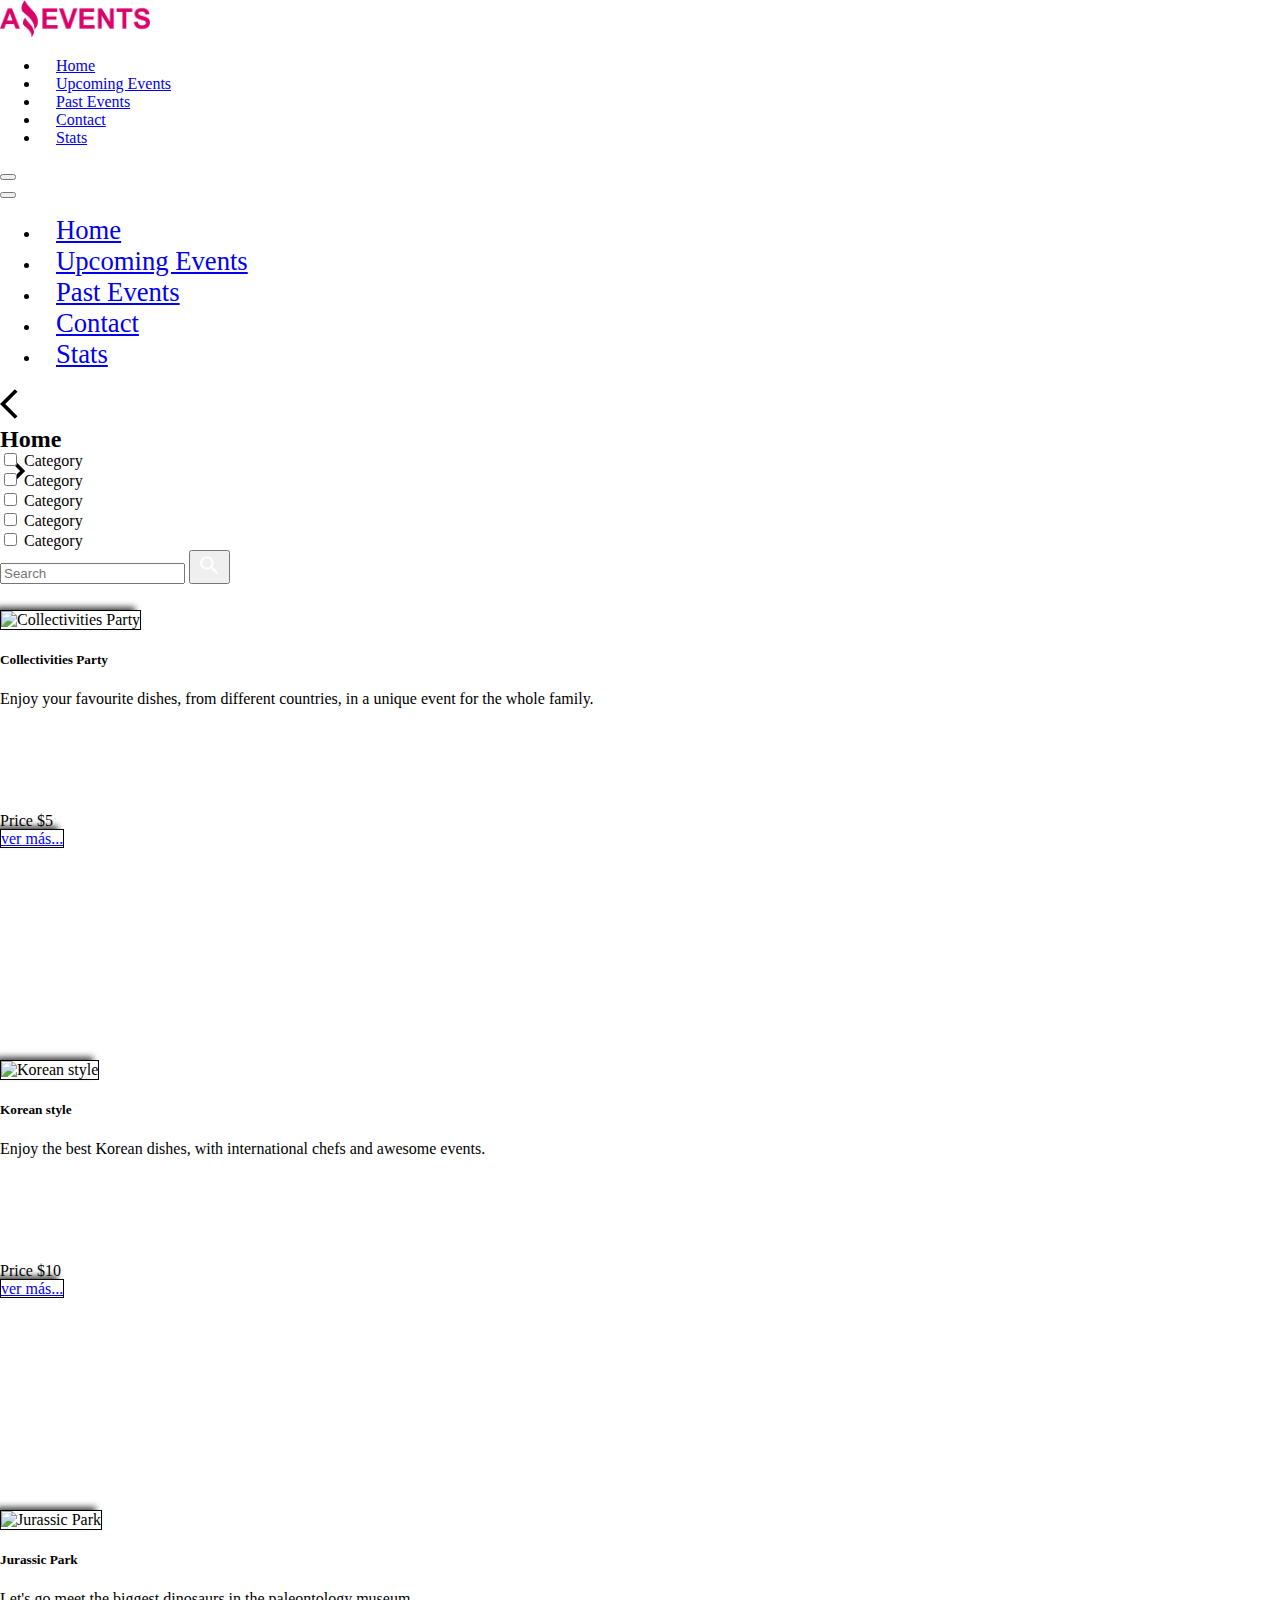
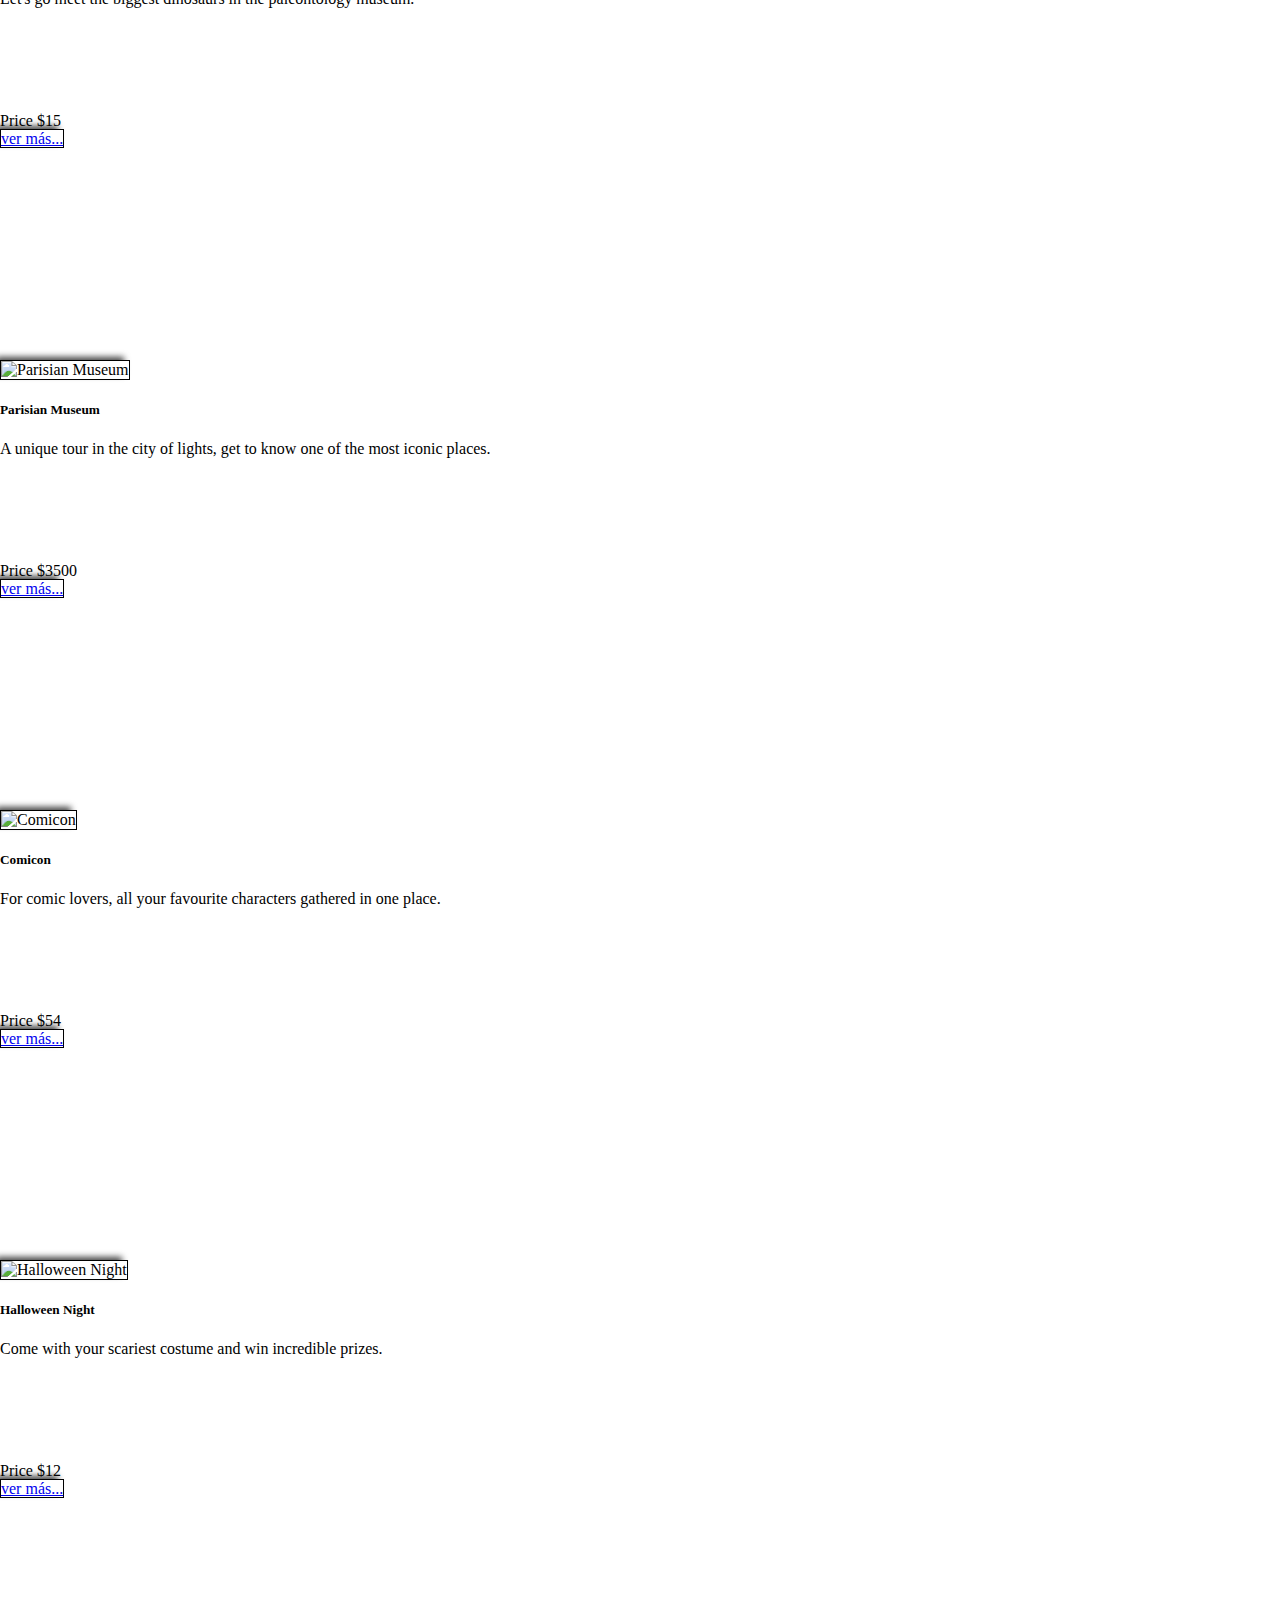
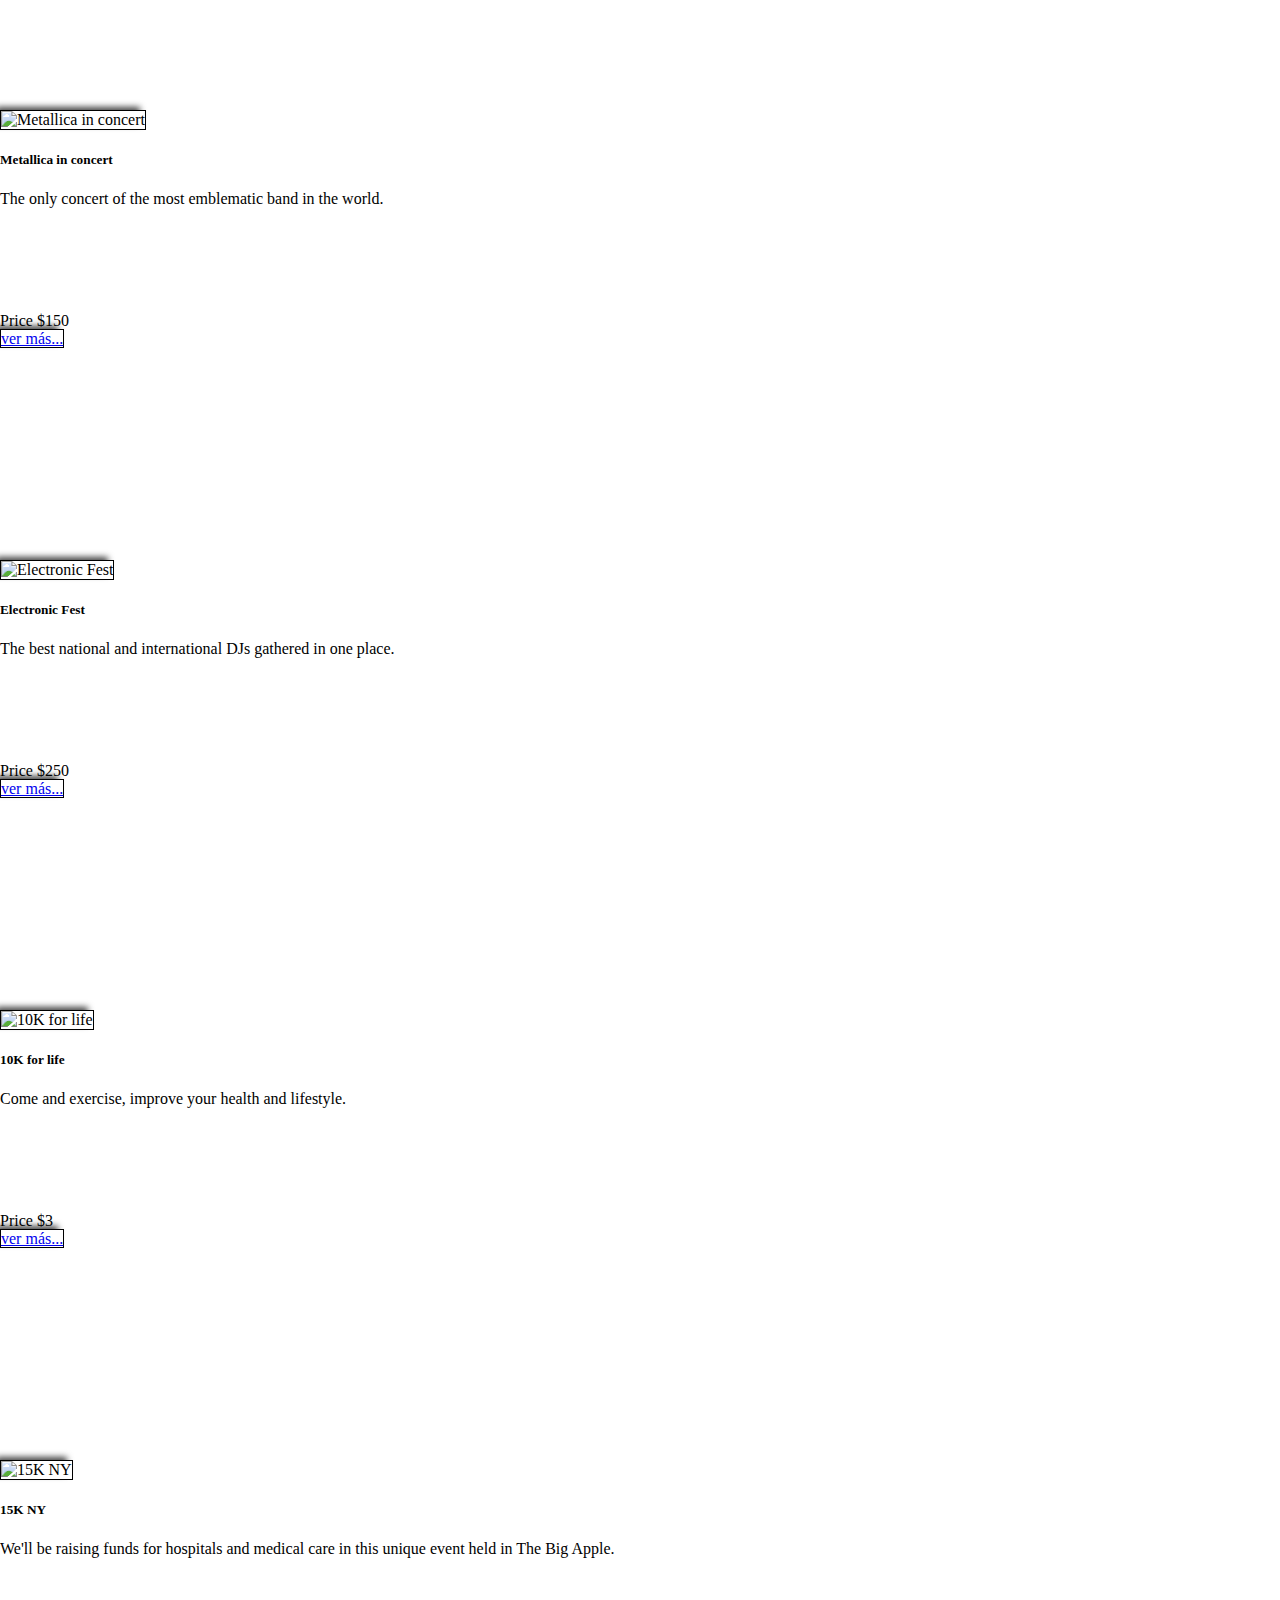
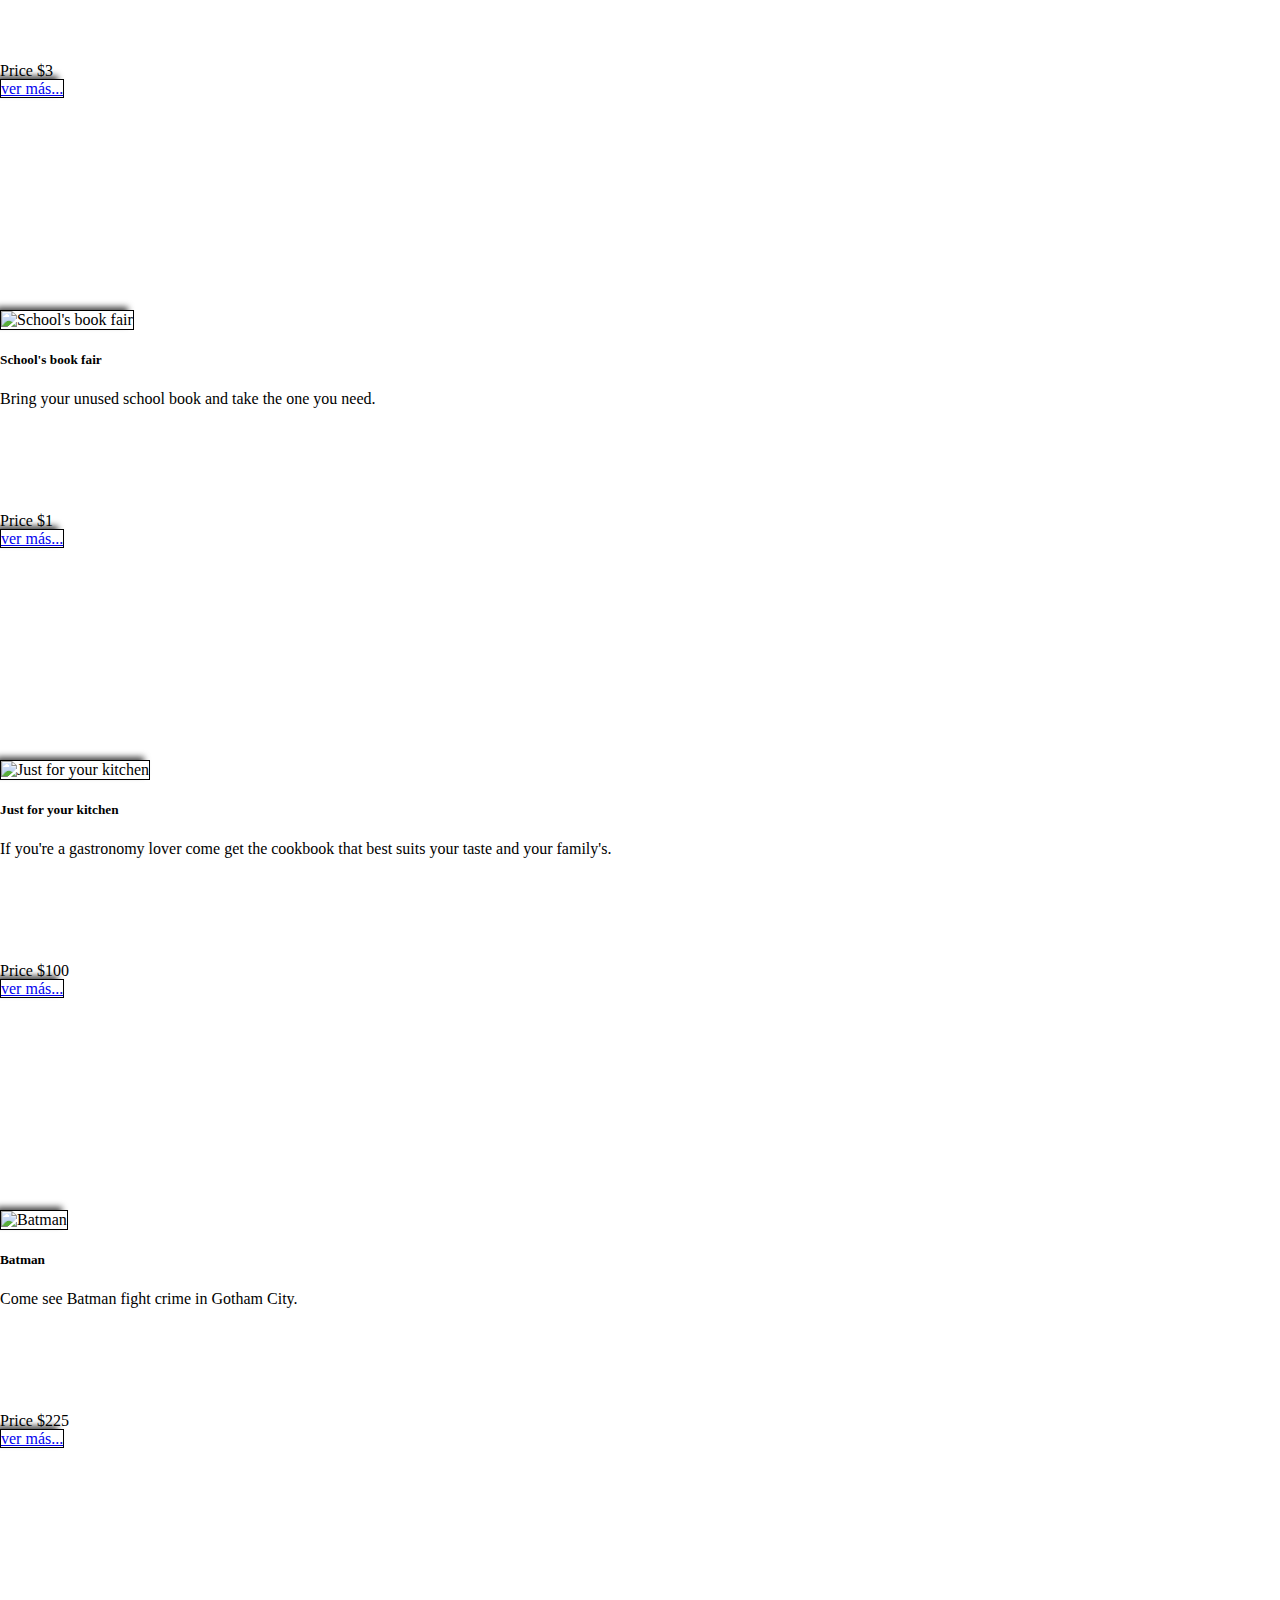
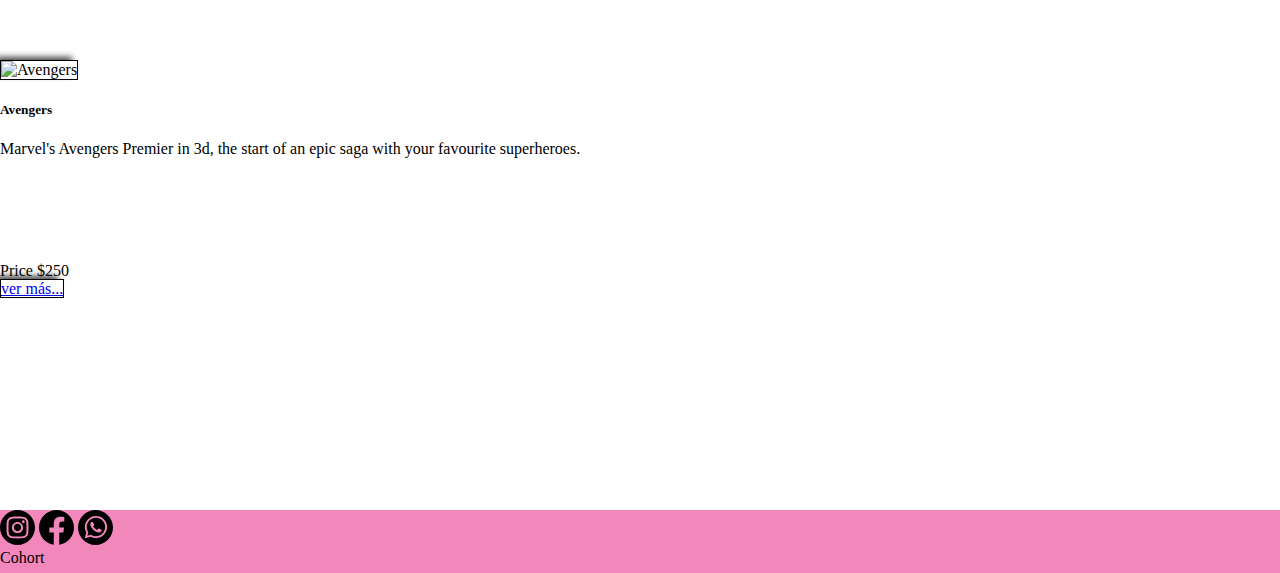
==== index.html @ 120a885c "data.js addedad, dinamically render cards. filter past and upcoming events" ====
<!DOCTYPE html>
<html lang="en">

<head>
    <meta charset="UTF-8">
    <meta http-equiv="X-UA-Compatible" content="IE=edge">
    <meta name="viewport" content="width=device-width, initial-scale=1.0">
    <link href="https://cdn.jsdelivr.net/npm/bootstrap@5.3.0-alpha1/dist/css/bootstrap.min.css" rel="stylesheet"
        integrity="sha384-GLhlTQ8iRABdZLl6O3oVMWSktQOp6b7In1Zl3/Jr59b6EGGoI1aFkw7cmDA6j6gD" crossorigin="anonymous">
    <link rel="stylesheet" href="./assets/styles/styles.css">
    <link rel="shortcut icon" href="./assets/icons/favicon.ico" type="image/x-icon">
    <title>Amazing Events</title>
</head>

<body>
    <header>
        <div class="header-container container-fluid">
            <div class="row h-50">
                <nav class="navbar navbar-dark bg-dark px-4">
                    <div class="container-fluid">
                        <a class="navbar-brand" href="./index.html"><img src="./assets/images/Logo_Amazing_Events.png"
                                alt="Logo" width="150"></a>
                        <ul class="nav nav-justified gap-3 d-none d-lg-flex">
                            <li class="nav-item bg-body border border-dark">
                                <a class="nav-link text-reset h-100 d-flex align-items-center justify-content-center"
                                    href="#">Home</a>
                            </li>
                            <li class="nav-item bg-body border border-dark">
                                <a class="nav-link text-reset lh-1" href="./upcoming_events.html">Upcoming Events</a>
                            </li>
                            <li class="nav-item bg-body border border-dark">
                                <a class="nav-link text-reset lh-1" href="./past_events.html">Past Events</a>
                            </li>
                            <li class="nav-item bg-body border border-dark">
                                <a class="nav-link text-reset h-100 d-flex align-items-center justify-content-center"
                                    href="./contact.html">Contact</a>
                            </li>
                            <li class="nav-item bg-body border border-dark">
                                <a class="nav-link text-reset h-100 d-flex align-items-center justify-content-center"
                                    href="./stats.html">Stats</a>
                            </li>
                        </ul>
                        <button class="navbar-toggler d-lg-none rounded-0" type="button" data-bs-toggle="offcanvas"
                            data-bs-target="#offcanvasDarkNavbar" aria-controls="offcanvasDarkNavbar">
                            <span class="navbar-toggler-icon"></span>
                        </button>
                        <div class="offcanvas offcanvas-end text-bg-dark" tabindex="-1" id="offcanvasDarkNavbar">
                            <div class="offcanvas-header justify-content-end">
                                <button type="button" class="btn-close btn-close-white me-3 mt-2"
                                    data-bs-dismiss="offcanvas" aria-label="Close"></button>
                            </div>
                            <div class="offcanvas-body">
                                <ul class="navbar-nav">
                                    <li class="nav-item">
                                        <a class="nav-link active" aria-current="page" href="#">Home</a>
                                    </li>
                                    <li class="nav-item">
                                        <a class="nav-link" href="./upcoming_events.html">Upcoming Events</a>
                                    </li>
                                    <li class="nav-item">
                                        <a class="nav-link" href="./past_events.html">Past Events</a>
                                    </li>
                                    <li class="nav-item">
                                        <a class="nav-link" href="./contact.html">Contact</a>
                                    </li>
                                    <li class="nav-item">
                                        <a class="nav-link" href="./stats.html">Stats</a>
                                    </li>
                                </ul>
                            </div>
                        </div>
                    </div>
                </nav>
            </div>

            <div
                class="row arrow-nav justify-content-between align-items-center border border-2 border-dark border-start-0 border-end-0">
                <div class="col-3 text-center">
                    <a href="#"><img src="./assets/icons/arrow_back_ios_black_36dp.svg" alt="Back arrow"></a>
                </div>
                <div class="col-6 text-center">
                    <h2>Home</h2>
                </div>
                <div class="col-3 text-center">
                    <a href="./upcoming_events.html"><img src="./assets/icons/arrow_forward_ios_black_36dp.svg"
                            alt="Forward arrow"></a>
                </div>
            </div>
        </div>
    </header>

    <main>
        <div class="main-container container-fluid">
            <div
                class="row filter-bar align-items-center justify-content-evenly justify-content-lg-center flex-column flex-lg-row flex-xxl-row">
                <div class="col-12 col-md-9 col-lg-7 col-xl-6 d-flex flex-wrap justify-content-evenly">
                    <div class="form-check mx-2 mx-md-0 mx-lg-1">
                        <input class="form-check-input" type="checkbox" value="" id="check1">
                        <label class="form-check-label" for="check1">
                            Category
                        </label>
                    </div>
                    <div class="form-check mx-2 mx-md-0 mx-lg-1">
                        <input class="form-check-input" type="checkbox" value="" id="check2">
                        <label class="form-check-label" for="check2">
                            Category
                        </label>
                    </div>
                    <div class="form-check mx-2 mx-md-0 mx-lg-1">
                        <input class="form-check-input" type="checkbox" value="" id="check3">
                        <label class="form-check-label" for="check3">
                            Category
                        </label>
                    </div>
                    <div class="form-check mx-2 mx-md-0 mx-lg-1">
                        <input class="form-check-input" type="checkbox" value="" id="check4">
                        <label class="form-check-label" for="check4">
                            Category
                        </label>
                    </div>
                    <div class="form-check mx-2 mx-md-0 mx-lg-1">
                        <input class="form-check-input" type="checkbox" value="" id="check5">
                        <label class="form-check-label" for="check5">
                            Category
                        </label>
                    </div>
                </div>
                <div class="col-10 col-sm-9 col-md-8 col-lg-4 col-xxl-3">
                    <form class="d-flex" role="search">
                        <input class="form-control me-2 border-dark rounded-0" type="search" placeholder="Search"
                            aria-label="Search">
                        <button class="btn btn-outline-secondary text-dark rounded-0 p-1 bg-dark" type="submit"><img
                                src="./assets/icons/search_white_18dp.svg" width="25" alt="Search" class="p-0"></button>
                    </form>
                </div>
            </div>
            <div id="cards-row"
                class="row content justify-content-center justify-content-sm-center gap-sm-4 justify-content-xl-evenly gy-4 gy-lg-5 pb-4">
            </div>
        </div>
    </main>

    <footer>
        <div class="footer-container container-fluid border-top border-dark px-4">
            <div class="row justify-content-between align-items-center h-100">
                <div class="col-5 col-sm-4 col-md-3 col-lg-2 col-xxl-1 d-flex justify-content-evenly">
                    <a href=""><img src="./assets/icons/instagram_rounded_icon.svg" width="35" alt="Instagram"></a>
                    <a href=""><img src="./assets/icons/facebook_rounded_icon.svg" width="35" alt="Facebook"></a>
                    <a href=""><img src="./assets/icons/whatsapp_rounded_icon.svg" width="35" alt="Whatsapp"></a>
                </div>
                <div class="col-4 col-sm-3 col-md-2 col-xxl-1">
                    <p class="fs-2">Cohort</p>
                </div>
            </div>
        </div>
    </footer>

    <!-- BOOTSTRAP SCRIPT -->
    <script src="https://cdn.jsdelivr.net/npm/bootstrap@5.3.0-alpha1/dist/js/bootstrap.bundle.min.js"
        integrity="sha384-w76AqPfDkMBDXo30jS1Sgez6pr3x5MlQ1ZAGC+nuZB+EYdgRZgiwxhTBTkF7CXvN"
        crossorigin="anonymous"></script>
    <script src="./data/data.js" type="module"></script>
    <script src="./scripts/index.js" type="module"></script>
</body>

</html>
---- assets/styles/styles.css ----
/* --------------------------------------RESETS-------------------------------------- */
body {
    box-sizing: border-box;
    margin: 0;
    padding: 0;
    height: 100vh;
}

p,
h2 {
    margin: 0;
    padding: 0;
}

/* --------------------------------------HEADER-------------------------------------- */
.header-container {
    height: 20vh;
}

/*--------------NAV BAR--------------*/
.nav-link {
    padding: 3px 1rem;
}

/*--------------ARROW NAV--------------*/
.arrow-nav {
    height: 50%;
}

/*--------------OFF CANVAS--------------*/
.offcanvas-body a {
    font-size: 20pt;
}

/* --------------------------------------MAIN---------------------------------------- */
.main-container {
    height: 100%;
    padding: 3rem;
}

/*------------FILTER BAR------------*/
.filter-bar {
    height: 15vh;
}

/*-------------CONTENT--------------*/
.content {
    height: 50%;
}

/*-------CARD-------*/
.card {
    height: 400px;
}

.card-img-top {
    width: 100%;
    height: 10rem;
    object-fit: cover;
}

.card-img-top,
.see-more {
    border: 1px solid black;
    box-shadow: -5px -4px 6px -1px rgba(0, 0, 0, 0.74);
    -webkit-box-shadow: -5px -4px 6px -1px rgba(0, 0, 0, 0.74);
    -moz-box-shadow: -5px -4px 6px -1px rgba(0, 0, 0, 0.74);
}

/* ----------| CONTACT | ----------- */
.form-container {
    width: 100%;
    height: 100%;
}

/* ----------| STATS | ----------- */
.table-container {
    height: 100%;
}

.table {
    width: 80%;
}

tr {
    text-align: center;
}

thead>tr:first-child,
tbody>tr:first-child {
    text-align: start;
}

table,
th,
td,
tr {
    border: 2px solid black;
}

/* ----------| DETAILS | ----------- */
.header-container2 {
    height: 10vh;
}

.main-container2 {
    height: 83vh;
}

.detail-container {
    width: 100%;
    height: 100%;
}

.detail-card {
    height: 70%;
    width: 65%;
}

.detail-img-container {
    height: 65%;
    box-shadow: -5px -4px 6px -1px rgba(0, 0, 0, 0.74);
    -webkit-box-shadow: -5px -4px 6px -1px rgba(0, 0, 0, 0.74);
    -moz-box-shadow: -5px -4px 6px -1px rgba(0, 0, 0, 0.74);
}

.detail-img-container>img {
    width: 100%;
    height: 100%;
}

.detail-text-container {
    height: 65%;
}

/* --------------------------------------FOOTER-------------------------------------- */
.footer-container {
    background-color: #e3026f79;
    width: 100vw;
    height: 7vh;
}

.socials {
    height: 100%;
}

/* -------------------------------------------------------------MEDIA QUERIES------------------------------------------------------------- */

@media only screen and (max-width: 992px) {
    body {
        height: auto;
    }

    /* --------------------------------------HEADER-------------------------------------- */
    .header-container {
        height: auto;
    }

    .arrow-nav {
        height: 4rem;
    }

    /* --------------------------------------MAIN---------------------------------------- */
    .main-container {
        height: auto;
        padding: 1rem;
    }

    /*------------FILTER BAR------------*/
    .filter-bar {
        height: 12rem;
    }

    /*-------CARD-------*/
    .card {
        height: 450px;
    }

    .card-img-top {
        width: 100%;
        height: 12rem;
        object-fit: cover;
    }

    .card-body {
        height: 6rem;
    }

    /* ----------| CONTACT | ----------- */
    .form-container {
        width: 100%;
        height: 73vh;
    }

    /* ----------| STATS | ----------- */
    .table-container {
        width: 100%;
        height: auto;
    }

    /* ----------| DETAILS | ----------- */
    .header-container2 {
        height: auto;
    }

    .detail-container {
        width: 100%;
        height: auto;
    }

    .detail-card {
        height: 75vh;
        width: 80vw;
    }

    .detail-img-container {
        height: 40%;
        width: 75%;
        box-shadow: -5px -4px 6px -1px rgba(0, 0, 0, 0.74);
        -webkit-box-shadow: -5px -4px 6px -1px rgba(0, 0, 0, 0.74);
        -moz-box-shadow: -5px -4px 6px -1px rgba(0, 0, 0, 0.74);
    }

    .detail-img-container>img {
        height: 100%;
    }

    .detail-text-container {
        height: 40%;
        width: 75%;
    }

    /* --------------------------------------FOOTER-------------------------------------- */
    .footer-container {
        height: 3rem;
    }

    .footer-container>div {
        height: 3rem;
    }
}

@media only screen and (min-width: 993px) and (max-width: 1399px) {

    body {
        height: auto;
    }

    /* --------------------------------------HEADER-------------------------------------- */
    .header-container {
        height: auto;
    }

    .arrow-nav {
        height: 4rem;
    }

    /* --------------------------------------MAIN---------------------------------------- */
    .main-container {
        height: auto;
        padding: 0rem;
    }

    /*------------FILTER BAR------------*/
    .filter-bar {
        height: 10rem;
    }

    /*-------CARD-------*/
    .card {
        height: 450px;
    }

    .card-img-top {
        width: 100%;
        height: 15rem;
        object-fit: cover;
    }

    .card-body {
        height: 10rem;
    }

    /* ----------| CONTACT | ----------- */
    .form-container {
        width: 100%;
        height: 73vh;
    }

    /* ----------| STATS | ----------- */
    .table-container {
        height: 100%;
    }

    .table {
        height: 100%;
    }

    /* ----------| DETAILS | ----------- */
    .header-container2 {
        height: auto;
    }

    .detail-container {
        width: 100%;
        height: 100%;
    }

    .detail-card {
        height: 90%;
        width: 80vw;
    }

    .detail-img-container {
        box-shadow: -5px -4px 6px -1px rgba(0, 0, 0, 0.74);
        -webkit-box-shadow: -5px -4px 6px -1px rgba(0, 0, 0, 0.74);
        -moz-box-shadow: -5px -4px 6px -1px rgba(0, 0, 0, 0.74);
    }

    .detail-img-container>img {
        width: 100%;
        height: 100%;
    }
}
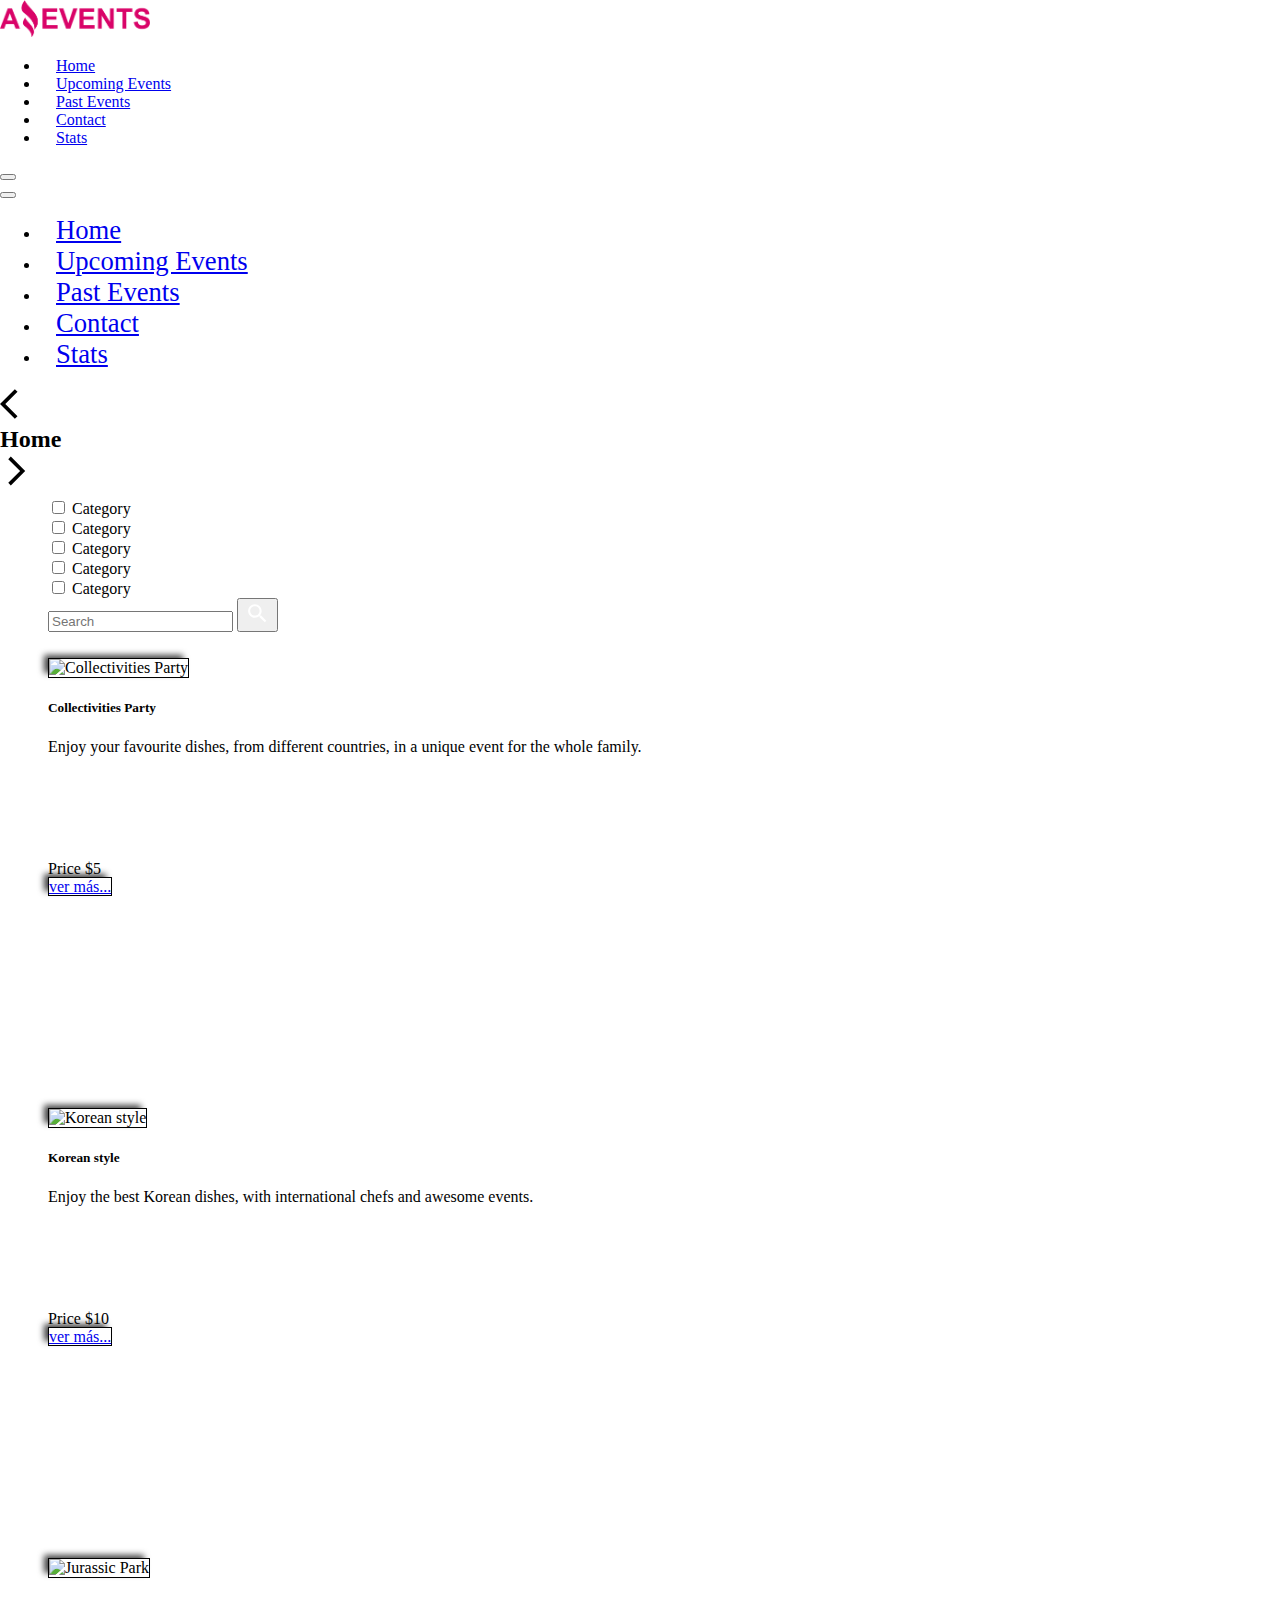
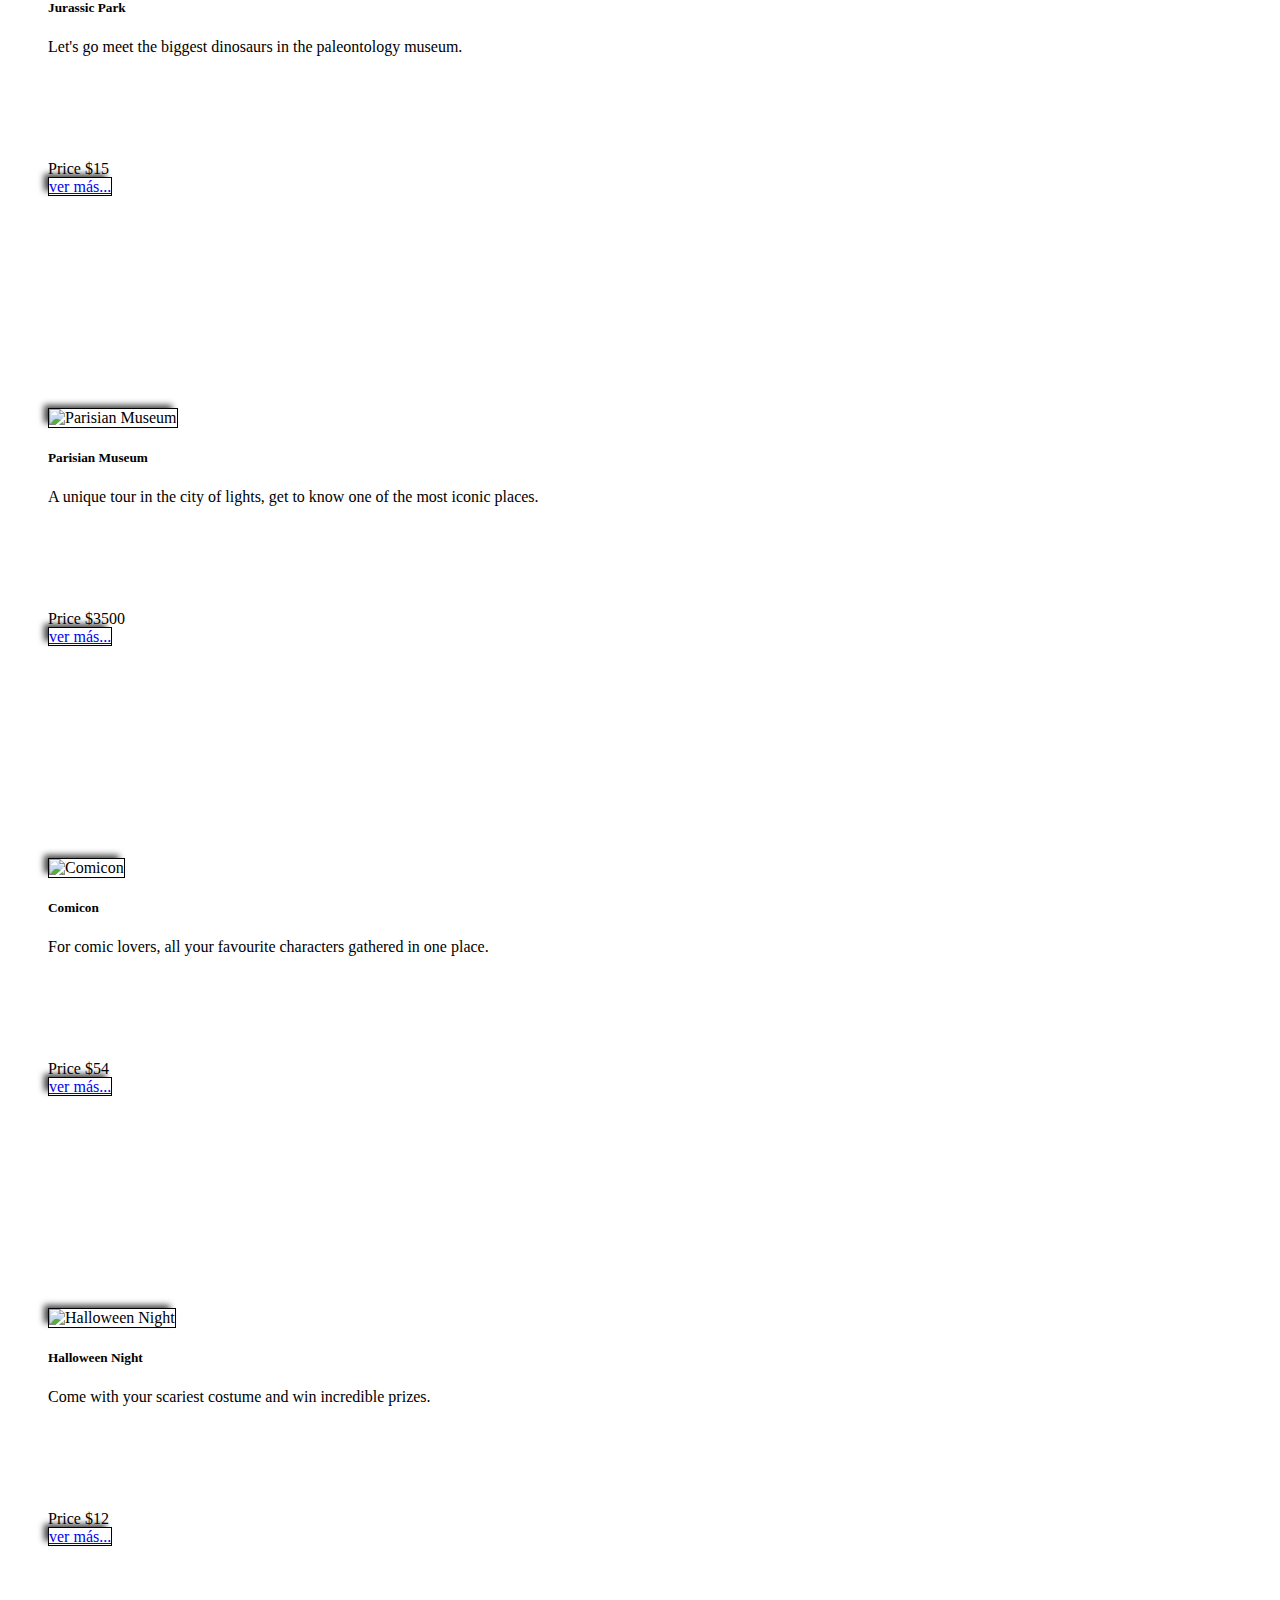
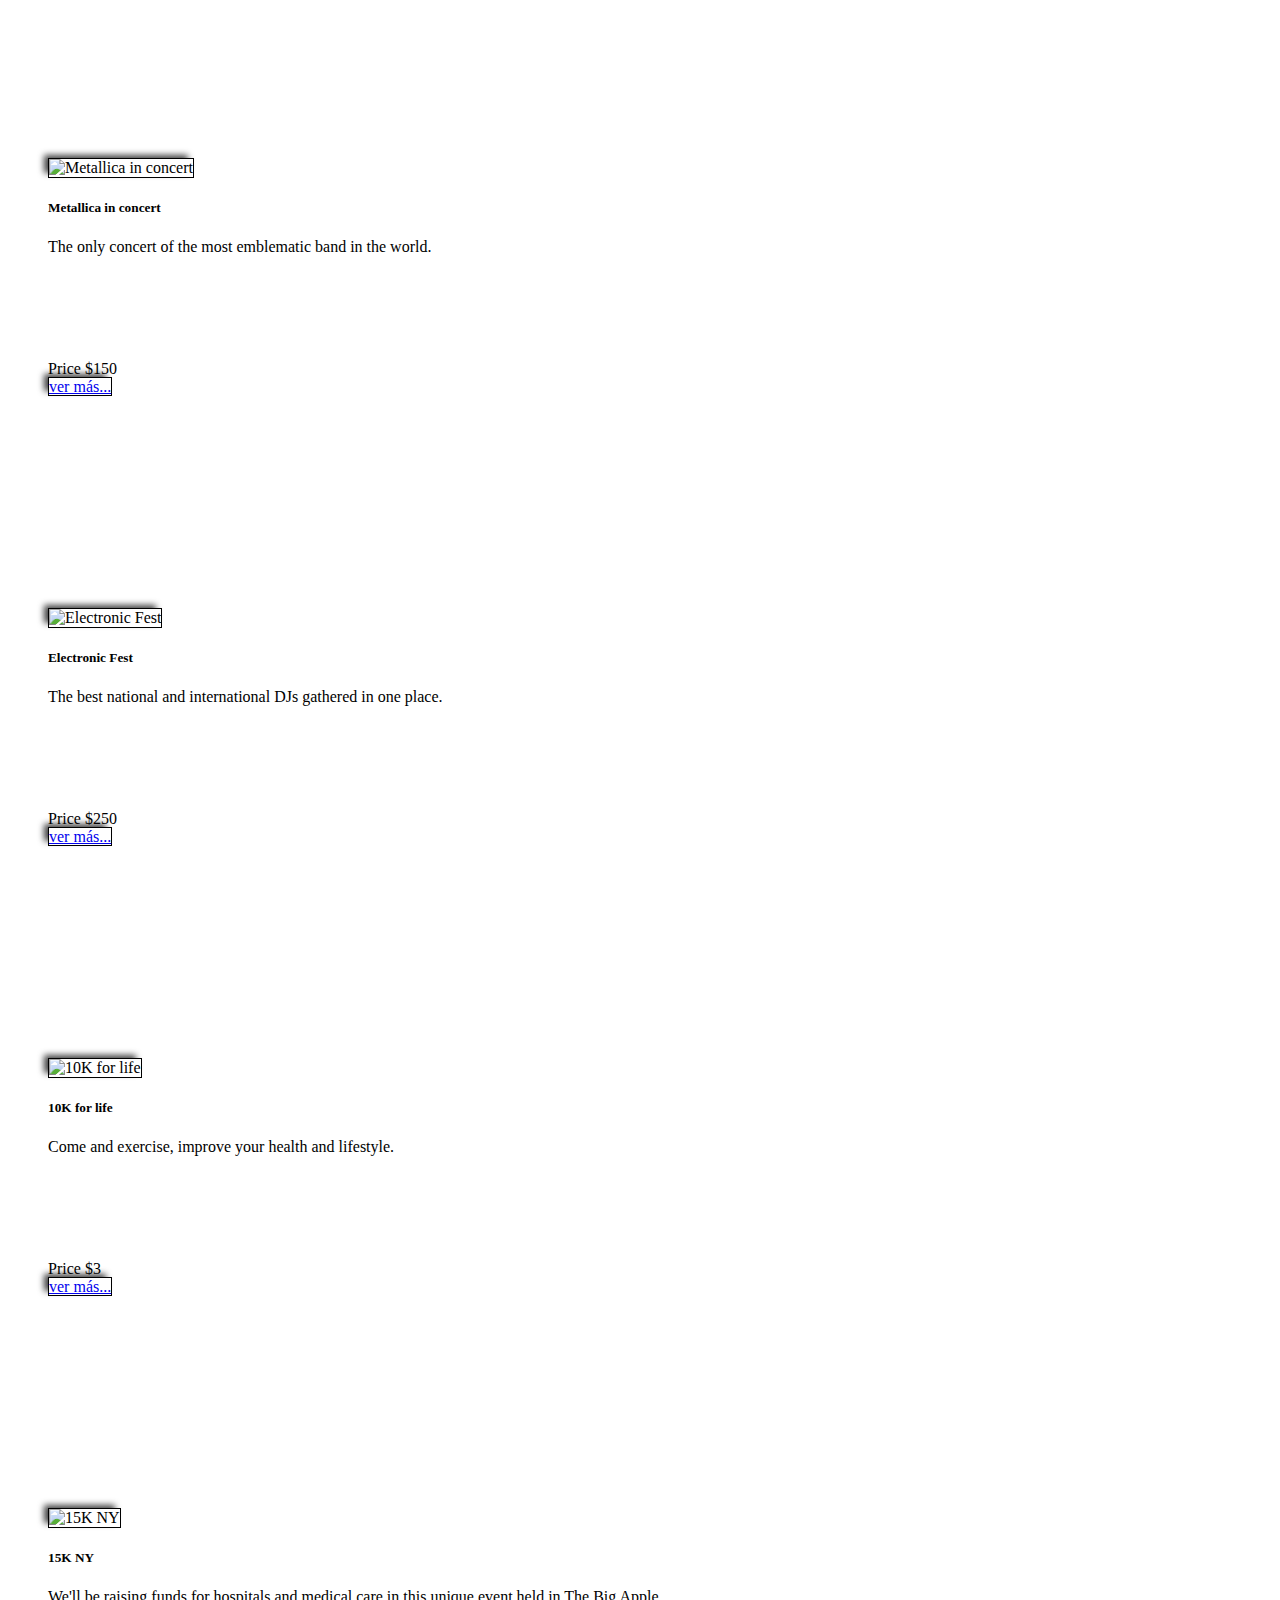
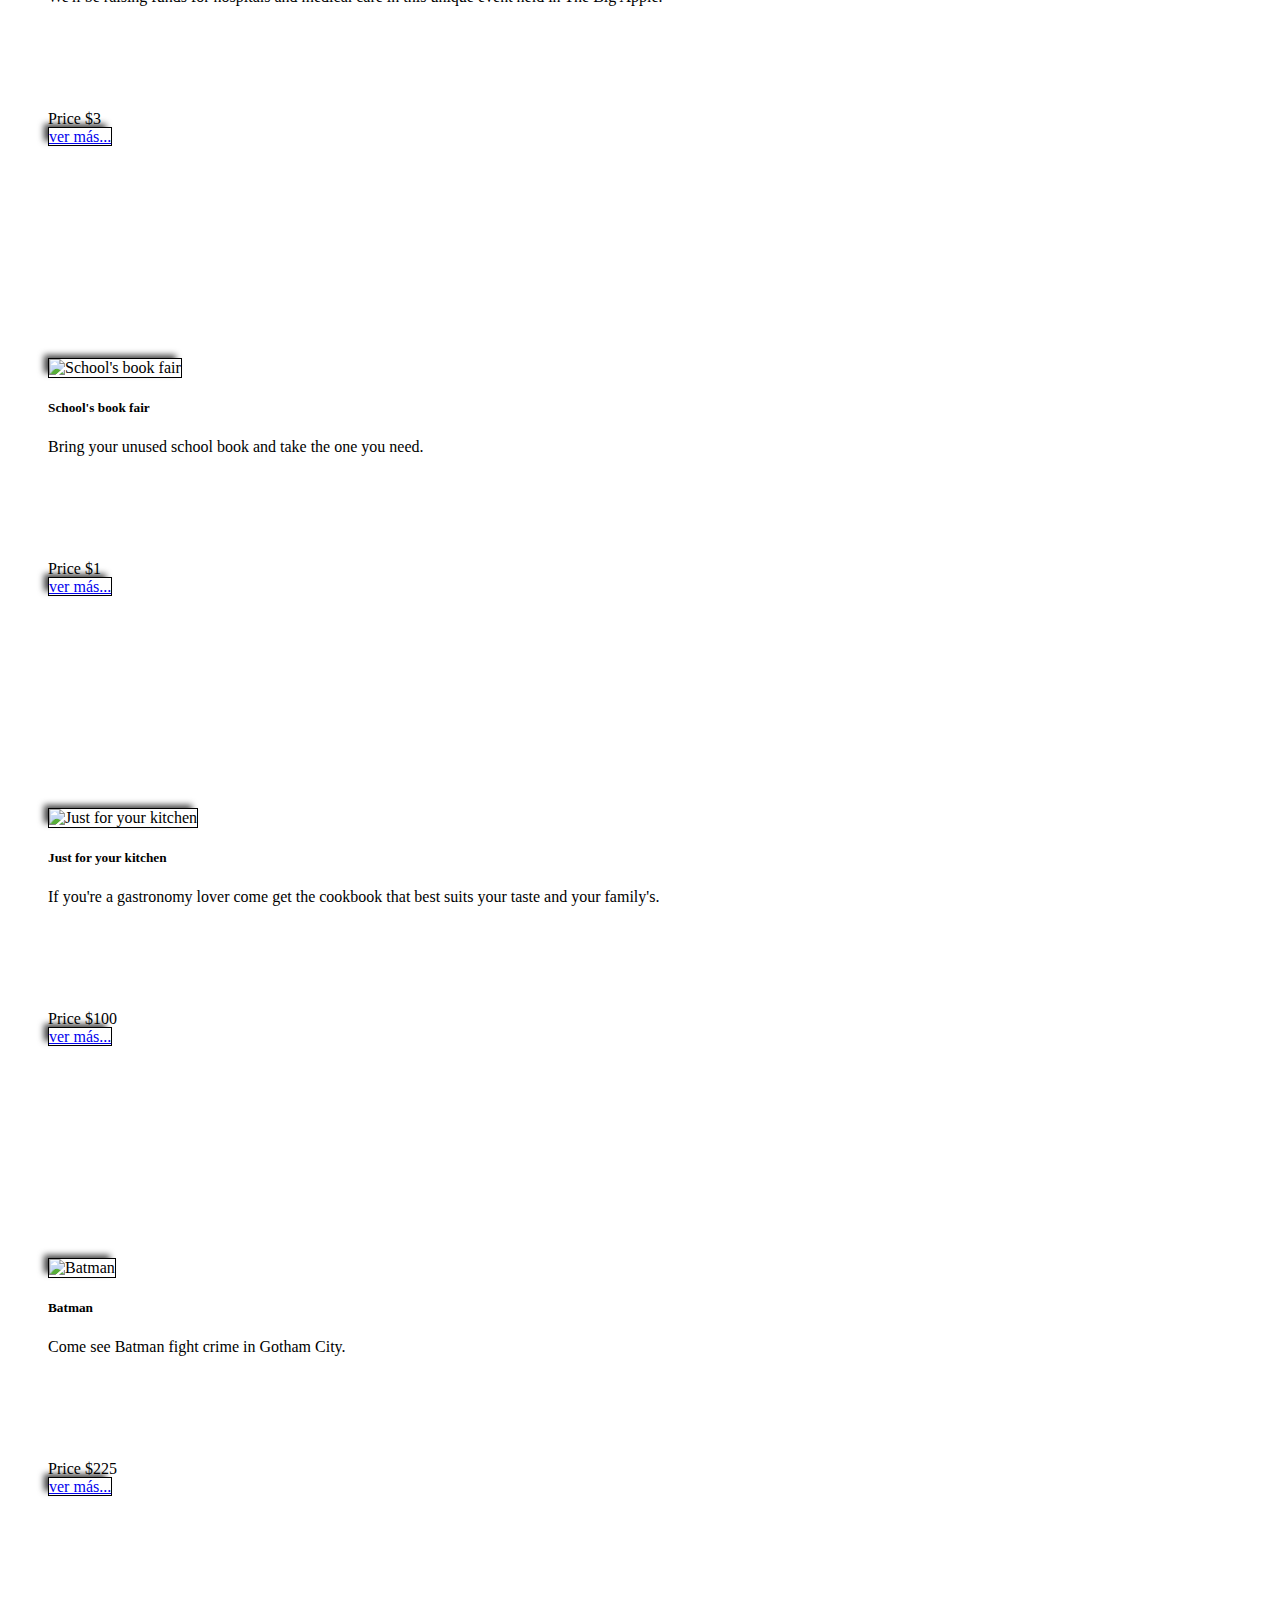
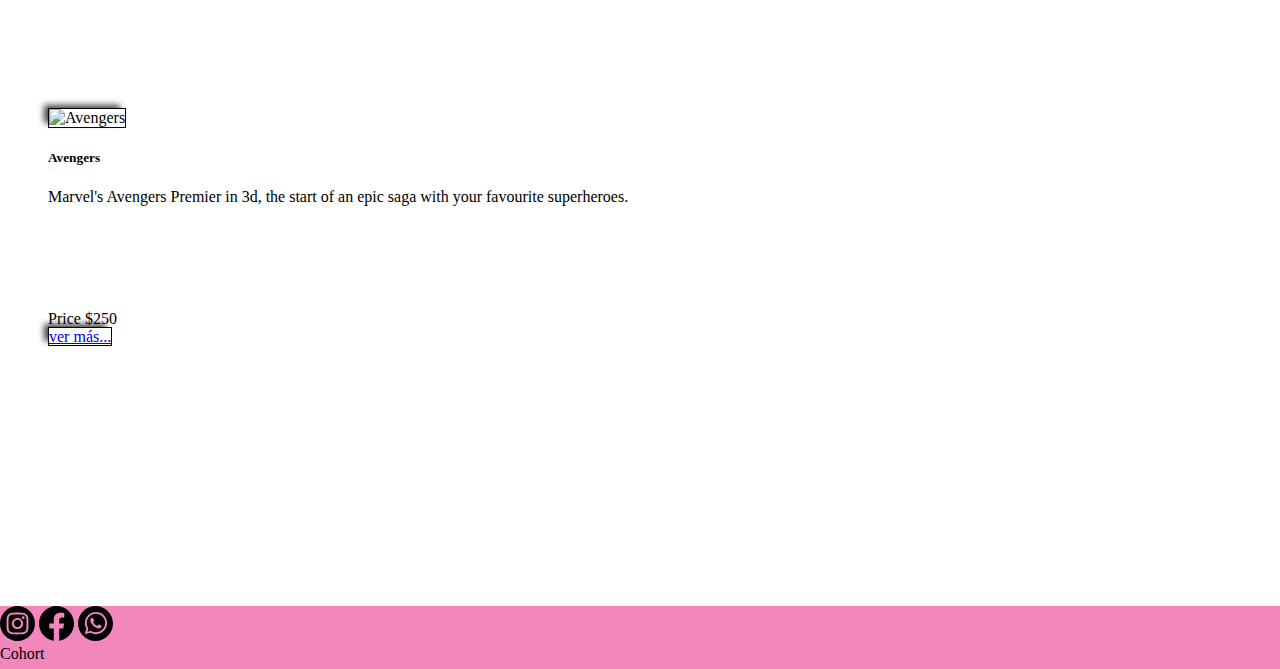
==== commit d374e71a: "task 2 ready" ====
--- a/index.html
+++ b/index.html
@@ -2,165 +2,155 @@
 <html lang="en">
 
 <head>
-    <meta charset="UTF-8">
-    <meta http-equiv="X-UA-Compatible" content="IE=edge">
-    <meta name="viewport" content="width=device-width, initial-scale=1.0">
-    <link href="https://cdn.jsdelivr.net/npm/bootstrap@5.3.0-alpha1/dist/css/bootstrap.min.css" rel="stylesheet"
-        integrity="sha384-GLhlTQ8iRABdZLl6O3oVMWSktQOp6b7In1Zl3/Jr59b6EGGoI1aFkw7cmDA6j6gD" crossorigin="anonymous">
-    <link rel="stylesheet" href="./assets/styles/styles.css">
-    <link rel="shortcut icon" href="./assets/icons/favicon.ico" type="image/x-icon">
-    <title>Amazing Events</title>
+  <meta charset="UTF-8">
+  <meta http-equiv="X-UA-Compatible" content="IE=edge">
+  <meta name="viewport" content="width=device-width, initial-scale=1.0">
+  <link href="https://cdn.jsdelivr.net/npm/bootstrap@5.3.0-alpha1/dist/css/bootstrap.min.css" rel="stylesheet"
+    integrity="sha384-GLhlTQ8iRABdZLl6O3oVMWSktQOp6b7In1Zl3/Jr59b6EGGoI1aFkw7cmDA6j6gD" crossorigin="anonymous">
+  <link rel="stylesheet" href="./assets/styles/styles.css">
+  <link rel="shortcut icon" href="./assets/icons/favicon.ico" type="image/x-icon">
+  <title>Amazing Events - Home</title>
 </head>
 
 <body>
-    <header>
-        <div class="header-container container-fluid">
-            <div class="row h-50">
-                <nav class="navbar navbar-dark bg-dark px-4">
-                    <div class="container-fluid">
-                        <a class="navbar-brand" href="./index.html"><img src="./assets/images/Logo_Amazing_Events.png"
-                                alt="Logo" width="150"></a>
-                        <ul class="nav nav-justified gap-3 d-none d-lg-flex">
-                            <li class="nav-item bg-body border border-dark">
-                                <a class="nav-link text-reset h-100 d-flex align-items-center justify-content-center"
-                                    href="#">Home</a>
-                            </li>
-                            <li class="nav-item bg-body border border-dark">
-                                <a class="nav-link text-reset lh-1" href="./upcoming_events.html">Upcoming Events</a>
-                            </li>
-                            <li class="nav-item bg-body border border-dark">
-                                <a class="nav-link text-reset lh-1" href="./past_events.html">Past Events</a>
-                            </li>
-                            <li class="nav-item bg-body border border-dark">
-                                <a class="nav-link text-reset h-100 d-flex align-items-center justify-content-center"
-                                    href="./contact.html">Contact</a>
-                            </li>
-                            <li class="nav-item bg-body border border-dark">
-                                <a class="nav-link text-reset h-100 d-flex align-items-center justify-content-center"
-                                    href="./stats.html">Stats</a>
-                            </li>
-                        </ul>
-                        <button class="navbar-toggler d-lg-none rounded-0" type="button" data-bs-toggle="offcanvas"
-                            data-bs-target="#offcanvasDarkNavbar" aria-controls="offcanvasDarkNavbar">
-                            <span class="navbar-toggler-icon"></span>
-                        </button>
-                        <div class="offcanvas offcanvas-end text-bg-dark" tabindex="-1" id="offcanvasDarkNavbar">
-                            <div class="offcanvas-header justify-content-end">
-                                <button type="button" class="btn-close btn-close-white me-3 mt-2"
-                                    data-bs-dismiss="offcanvas" aria-label="Close"></button>
-                            </div>
-                            <div class="offcanvas-body">
-                                <ul class="navbar-nav">
-                                    <li class="nav-item">
-                                        <a class="nav-link active" aria-current="page" href="#">Home</a>
-                                    </li>
-                                    <li class="nav-item">
-                                        <a class="nav-link" href="./upcoming_events.html">Upcoming Events</a>
-                                    </li>
-                                    <li class="nav-item">
-                                        <a class="nav-link" href="./past_events.html">Past Events</a>
-                                    </li>
-                                    <li class="nav-item">
-                                        <a class="nav-link" href="./contact.html">Contact</a>
-                                    </li>
-                                    <li class="nav-item">
-                                        <a class="nav-link" href="./stats.html">Stats</a>
-                                    </li>
-                                </ul>
-                            </div>
-                        </div>
-                    </div>
-                </nav>
+  <header>
+    <div class="header-container container-fluid">
+      <div class="row h-50">
+        <nav class="navbar navbar-dark bg-dark px-4">
+          <div class="container-fluid">
+            <a class="navbar-brand" href="./index.html"><img src="./assets/images/Logo_Amazing_Events.png" alt="Logo"
+                width="150"></a>
+            <ul class="nav nav-justified gap-3 d-none d-lg-flex">
+              <li class="nav-item bg-body border border-dark">
+                <a class="nav-link text-reset h-100 d-flex align-items-center justify-content-center" href="#">Home</a>
+              </li>
+              <li class="nav-item bg-body border border-dark">
+                <a class="nav-link text-reset lh-1" href="./upcoming_events.html">Upcoming Events</a>
+              </li>
+              <li class="nav-item bg-body border border-dark">
+                <a class="nav-link text-reset lh-1" href="./past_events.html">Past Events</a>
+              </li>
+              <li class="nav-item bg-body border border-dark">
+                <a class="nav-link text-reset h-100 d-flex align-items-center justify-content-center"
+                  href="./contact.html">Contact</a>
+              </li>
+              <li class="nav-item bg-body border border-dark">
+                <a class="nav-link text-reset h-100 d-flex align-items-center justify-content-center"
+                  href="./stats.html">Stats</a>
+              </li>
+            </ul>
+            <button class="navbar-toggler d-lg-none rounded-0" type="button" data-bs-toggle="offcanvas"
+              data-bs-target="#offcanvasDarkNavbar" aria-controls="offcanvasDarkNavbar">
+              <span class="navbar-toggler-icon"></span>
+            </button>
+            <div class="offcanvas offcanvas-end text-bg-dark" tabindex="-1" id="offcanvasDarkNavbar">
+              <div class="offcanvas-header justify-content-end">
+                <button type="button" class="btn-close btn-close-white me-3 mt-2" data-bs-dismiss="offcanvas"
+                  aria-label="Close"></button>
+              </div>
+              <div class="offcanvas-body">
+                <ul class="navbar-nav">
+                  <li class="nav-item">
+                    <a class="nav-link active" aria-current="page" href="#">Home</a>
+                  </li>
+                  <li class="nav-item">
+                    <a class="nav-link" href="./upcoming_events.html">Upcoming Events</a>
+                  </li>
+                  <li class="nav-item">
+                    <a class="nav-link" href="./past_events.html">Past Events</a>
+                  </li>
+                  <li class="nav-item">
+                    <a class="nav-link" href="./contact.html">Contact</a>
+                  </li>
+                  <li class="nav-item">
+                    <a class="nav-link" href="./stats.html">Stats</a>
+                  </li>
+                </ul>
+              </div>
             </div>
+          </div>
+        </nav>
+      </div>
 
-            <div
-                class="row arrow-nav justify-content-between align-items-center border border-2 border-dark border-start-0 border-end-0">
-                <div class="col-3 text-center">
-                    <a href="#"><img src="./assets/icons/arrow_back_ios_black_36dp.svg" alt="Back arrow"></a>
-                </div>
-                <div class="col-6 text-center">
-                    <h2>Home</h2>
-                </div>
-                <div class="col-3 text-center">
-                    <a href="./upcoming_events.html"><img src="./assets/icons/arrow_forward_ios_black_36dp.svg"
-                            alt="Forward arrow"></a>
-                </div>
-            </div>
+      <div
+        class="row arrow-nav justify-content-between align-items-center border border-2 border-dark border-start-0 border-end-0">
+        <div class="col-3 text-center">
+          <a href="#"><img src="./assets/icons/arrow_back_ios_black_36dp.svg" alt="Back arrow"></a>
         </div>
-    </header>
+        <div class="col-6 text-center">
+          <h2>Home</h2>
+        </div>
+        <div class="col-3 text-center">
+          <a href="./upcoming_events.html"><img src="./assets/icons/arrow_forward_ios_black_36dp.svg"
+              alt="Forward arrow"></a>
+        </div>
+      </div>
+    </div>
+  </header>
 
-    <main>
-        <div class="main-container container-fluid">
-            <div
-                class="row filter-bar align-items-center justify-content-evenly justify-content-lg-center flex-column flex-lg-row flex-xxl-row">
-                <div class="col-12 col-md-9 col-lg-7 col-xl-6 d-flex flex-wrap justify-content-evenly">
-                    <div class="form-check mx-2 mx-md-0 mx-lg-1">
-                        <input class="form-check-input" type="checkbox" value="" id="check1">
-                        <label class="form-check-label" for="check1">
-                            Category
-                        </label>
-                    </div>
-                    <div class="form-check mx-2 mx-md-0 mx-lg-1">
-                        <input class="form-check-input" type="checkbox" value="" id="check2">
-                        <label class="form-check-label" for="check2">
-                            Category
-                        </label>
-                    </div>
-                    <div class="form-check mx-2 mx-md-0 mx-lg-1">
-                        <input class="form-check-input" type="checkbox" value="" id="check3">
-                        <label class="form-check-label" for="check3">
-                            Category
-                        </label>
-                    </div>
-                    <div class="form-check mx-2 mx-md-0 mx-lg-1">
-                        <input class="form-check-input" type="checkbox" value="" id="check4">
-                        <label class="form-check-label" for="check4">
-                            Category
-                        </label>
-                    </div>
-                    <div class="form-check mx-2 mx-md-0 mx-lg-1">
-                        <input class="form-check-input" type="checkbox" value="" id="check5">
-                        <label class="form-check-label" for="check5">
-                            Category
-                        </label>
-                    </div>
-                </div>
-                <div class="col-10 col-sm-9 col-md-8 col-lg-4 col-xxl-3">
-                    <form class="d-flex" role="search">
-                        <input class="form-control me-2 border-dark rounded-0" type="search" placeholder="Search"
-                            aria-label="Search">
-                        <button class="btn btn-outline-secondary text-dark rounded-0 p-1 bg-dark" type="submit"><img
-                                src="./assets/icons/search_white_18dp.svg" width="25" alt="Search" class="p-0"></button>
-                    </form>
-                </div>
-            </div>
-            <div id="cards-row"
-                class="row content justify-content-center justify-content-sm-center gap-sm-4 justify-content-xl-evenly gy-4 gy-lg-5 pb-4">
-            </div>
+  <main>
+    <div class="main-container container-fluid">
+      <div
+        class="row filter-bar align-items-center justify-content-evenly justify-content-lg-center flex-column flex-lg-row flex-xxl-row">
+        <div class="col-12 col-md-9 col-lg-7 col-xl-6 d-flex flex-wrap justify-content-evenly">
+          <div class="form-check mx-2 mx-md-0 mx-lg-1">
+            <input class="form-check-input" type="checkbox" value="" id="check1">
+            <label class="form-check-label" for="check1"> Category </label>
+          </div>
+          <div class="form-check mx-2 mx-md-0 mx-lg-1">
+            <input class="form-check-input" type="checkbox" value="" id="check2">
+            <label class="form-check-label" for="check2"> Category </label>
+          </div>
+          <div class="form-check mx-2 mx-md-0 mx-lg-1">
+            <input class="form-check-input" type="checkbox" value="" id="check3">
+            <label class="form-check-label" for="check3"> Category </label>
+          </div>
+          <div class="form-check mx-2 mx-md-0 mx-lg-1">
+            <input class="form-check-input" type="checkbox" value="" id="check4">
+            <label class="form-check-label" for="check4"> Category </label>
+          </div>
+          <div class="form-check mx-2 mx-md-0 mx-lg-1">
+            <input class="form-check-input" type="checkbox" value="" id="check5">
+            <label class="form-check-label" for="check5"> Category </label>
+          </div>
         </div>
-    </main>
+        <div class="col-10 col-sm-9 col-md-8 col-lg-4 col-xxl-3">
+          <form class="d-flex" role="search">
+            <input class="form-control me-2 border-dark rounded-0" type="search" placeholder="Search"
+              aria-label="Search">
+            <button class="btn btn-outline-secondary text-dark rounded-0 p-1 bg-dark" type="submit">
+              <img src="./assets/icons/search_white_18dp.svg" width="25" alt="Search" class="p-0">
+            </button>
+          </form>
+        </div>
+      </div>
+      <div id="cards-row"
+        class="row content justify-content-center gap-sm-4 gap-xl-0 justify-content-xl-start gy-4 gy-lg-5 pb-4">
+      </div>
+    </div>
+  </main>
 
-    <footer>
-        <div class="footer-container container-fluid border-top border-dark px-4">
-            <div class="row justify-content-between align-items-center h-100">
-                <div class="col-5 col-sm-4 col-md-3 col-lg-2 col-xxl-1 d-flex justify-content-evenly">
-                    <a href=""><img src="./assets/icons/instagram_rounded_icon.svg" width="35" alt="Instagram"></a>
-                    <a href=""><img src="./assets/icons/facebook_rounded_icon.svg" width="35" alt="Facebook"></a>
-                    <a href=""><img src="./assets/icons/whatsapp_rounded_icon.svg" width="35" alt="Whatsapp"></a>
-                </div>
-                <div class="col-4 col-sm-3 col-md-2 col-xxl-1">
-                    <p class="fs-2">Cohort</p>
-                </div>
-            </div>
+  <footer>
+    <div class="footer-container container-fluid border-top border-dark px-4">
+      <div class="row justify-content-between align-items-center h-100">
+        <div class="col-5 col-sm-4 col-md-3 col-lg-2 col-xxl-1 d-flex justify-content-evenly">
+          <a href=""><img src="./assets/icons/instagram_rounded_icon.svg" width="35" alt="Instagram"></a>
+          <a href=""><img src="./assets/icons/facebook_rounded_icon.svg" width="35" alt="Facebook"></a>
+          <a href=""><img src="./assets/icons/whatsapp_rounded_icon.svg" width="35" alt="Whatsapp"></a>
         </div>
-    </footer>
+        <div class="col-4 col-sm-3 col-md-2 col-xxl-1">
+          <p class="fs-2">Cohort</p>
+        </div>
+      </div>
+    </div>
+  </footer>
 
-    <!-- BOOTSTRAP SCRIPT -->
-    <script src="https://cdn.jsdelivr.net/npm/bootstrap@5.3.0-alpha1/dist/js/bootstrap.bundle.min.js"
-        integrity="sha384-w76AqPfDkMBDXo30jS1Sgez6pr3x5MlQ1ZAGC+nuZB+EYdgRZgiwxhTBTkF7CXvN"
-        crossorigin="anonymous"></script>
-    <script src="./data/data.js" type="module"></script>
-    <script src="./scripts/index.js" type="module"></script>
+  <!-- BOOTSTRAP SCRIPT -->
+  <script src="https://cdn.jsdelivr.net/npm/bootstrap@5.3.0-alpha1/dist/js/bootstrap.bundle.min.js"
+    integrity="sha384-w76AqPfDkMBDXo30jS1Sgez6pr3x5MlQ1ZAGC+nuZB+EYdgRZgiwxhTBTkF7CXvN"
+    crossorigin="anonymous"></script>
+  <script src="./data/data.js" type="module"></script>
+  <script src="./scripts/index.js" type="module"></script>
 </body>
 
 </html>--- a/assets/styles/styles.css
+++ b/assets/styles/styles.css
@@ -258,7 +258,7 @@
     /* --------------------------------------MAIN---------------------------------------- */
     .main-container {
         height: auto;
-        padding: 0rem;
+        padding: 3rem;
     }
 
     /*------------FILTER BAR------------*/
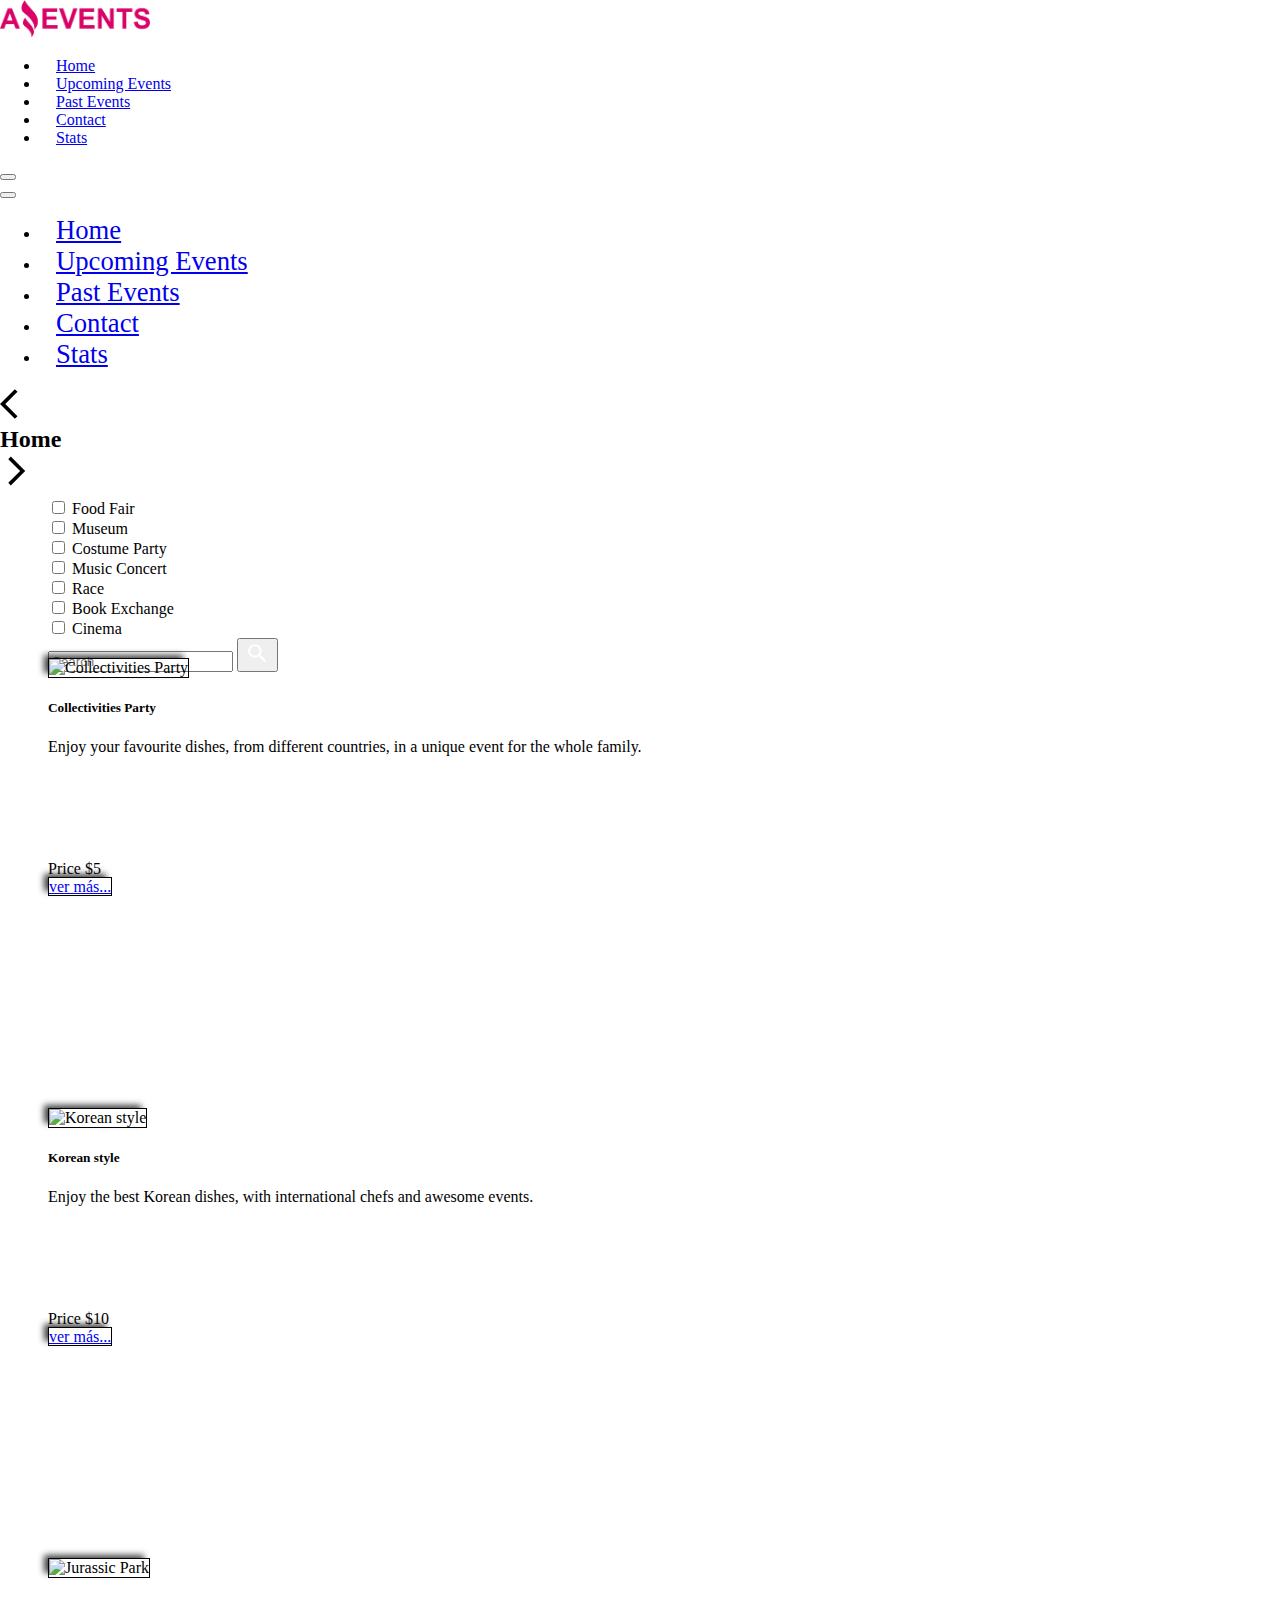
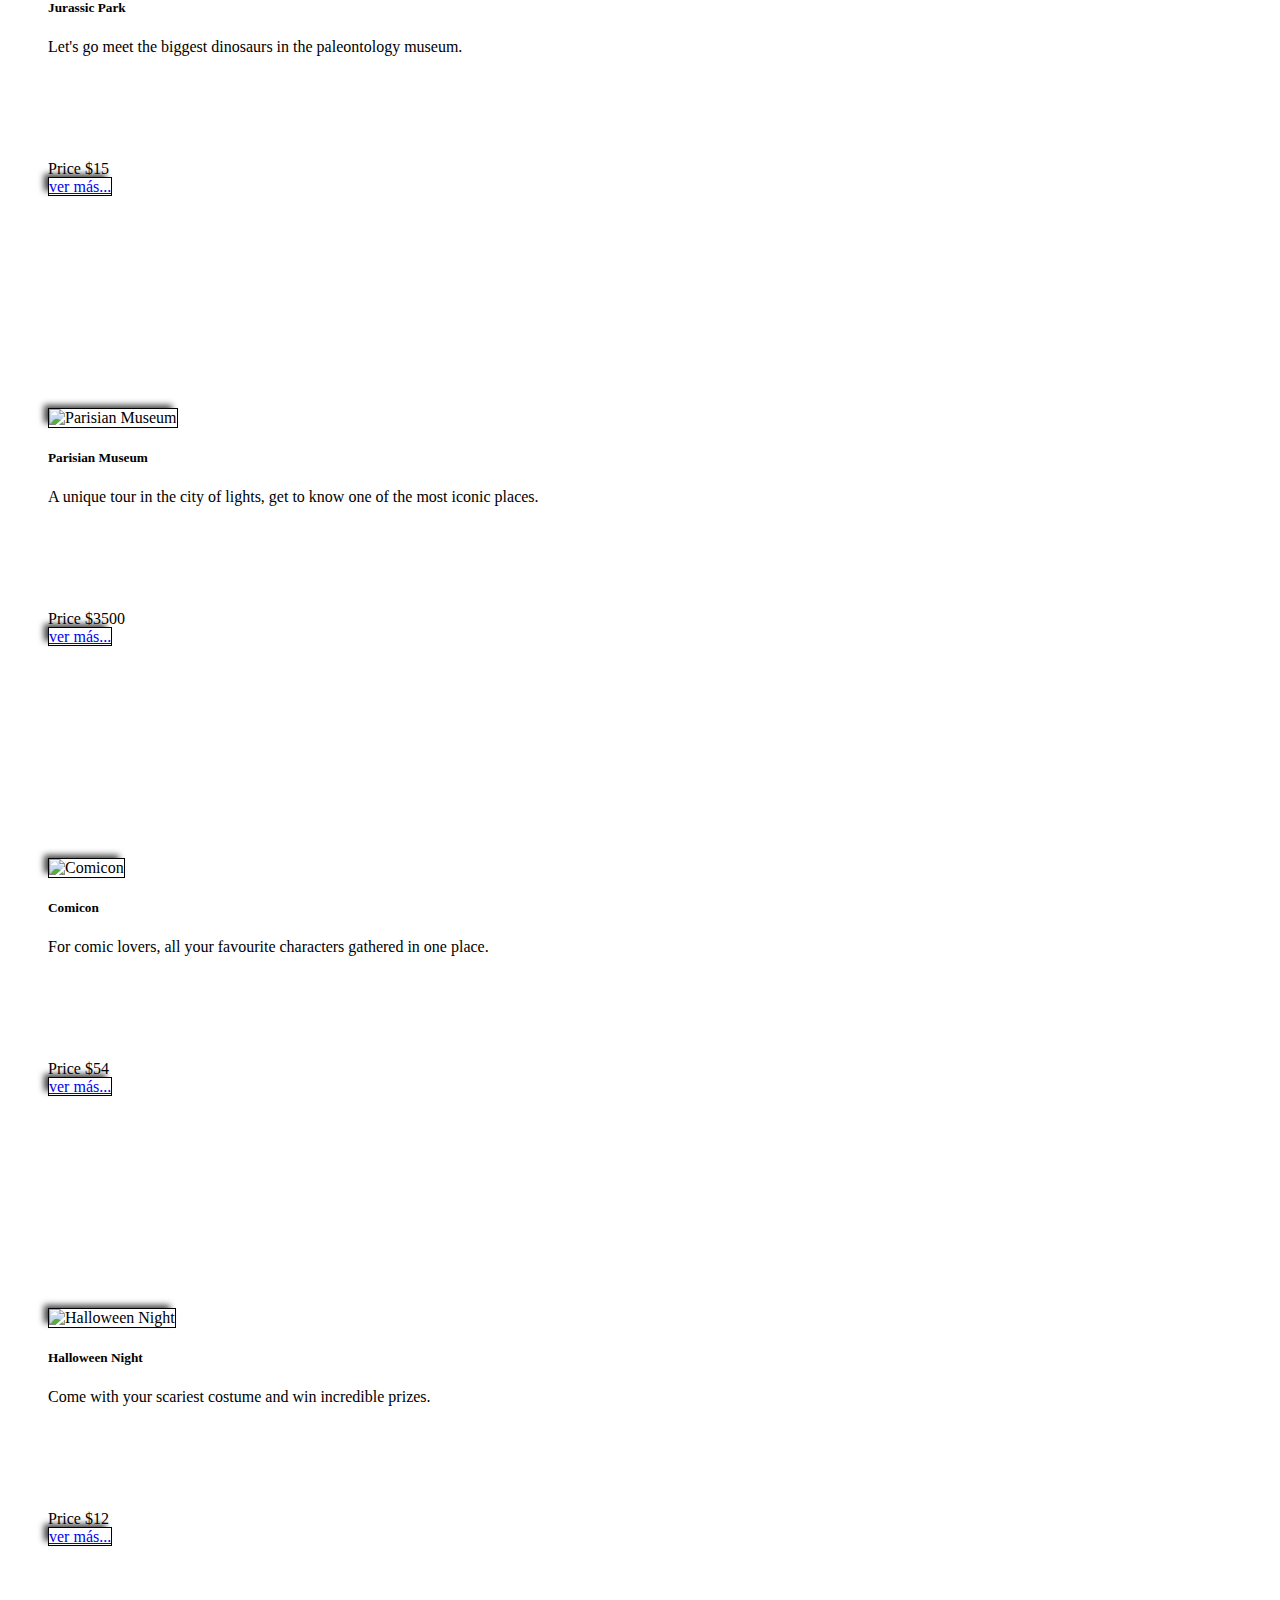
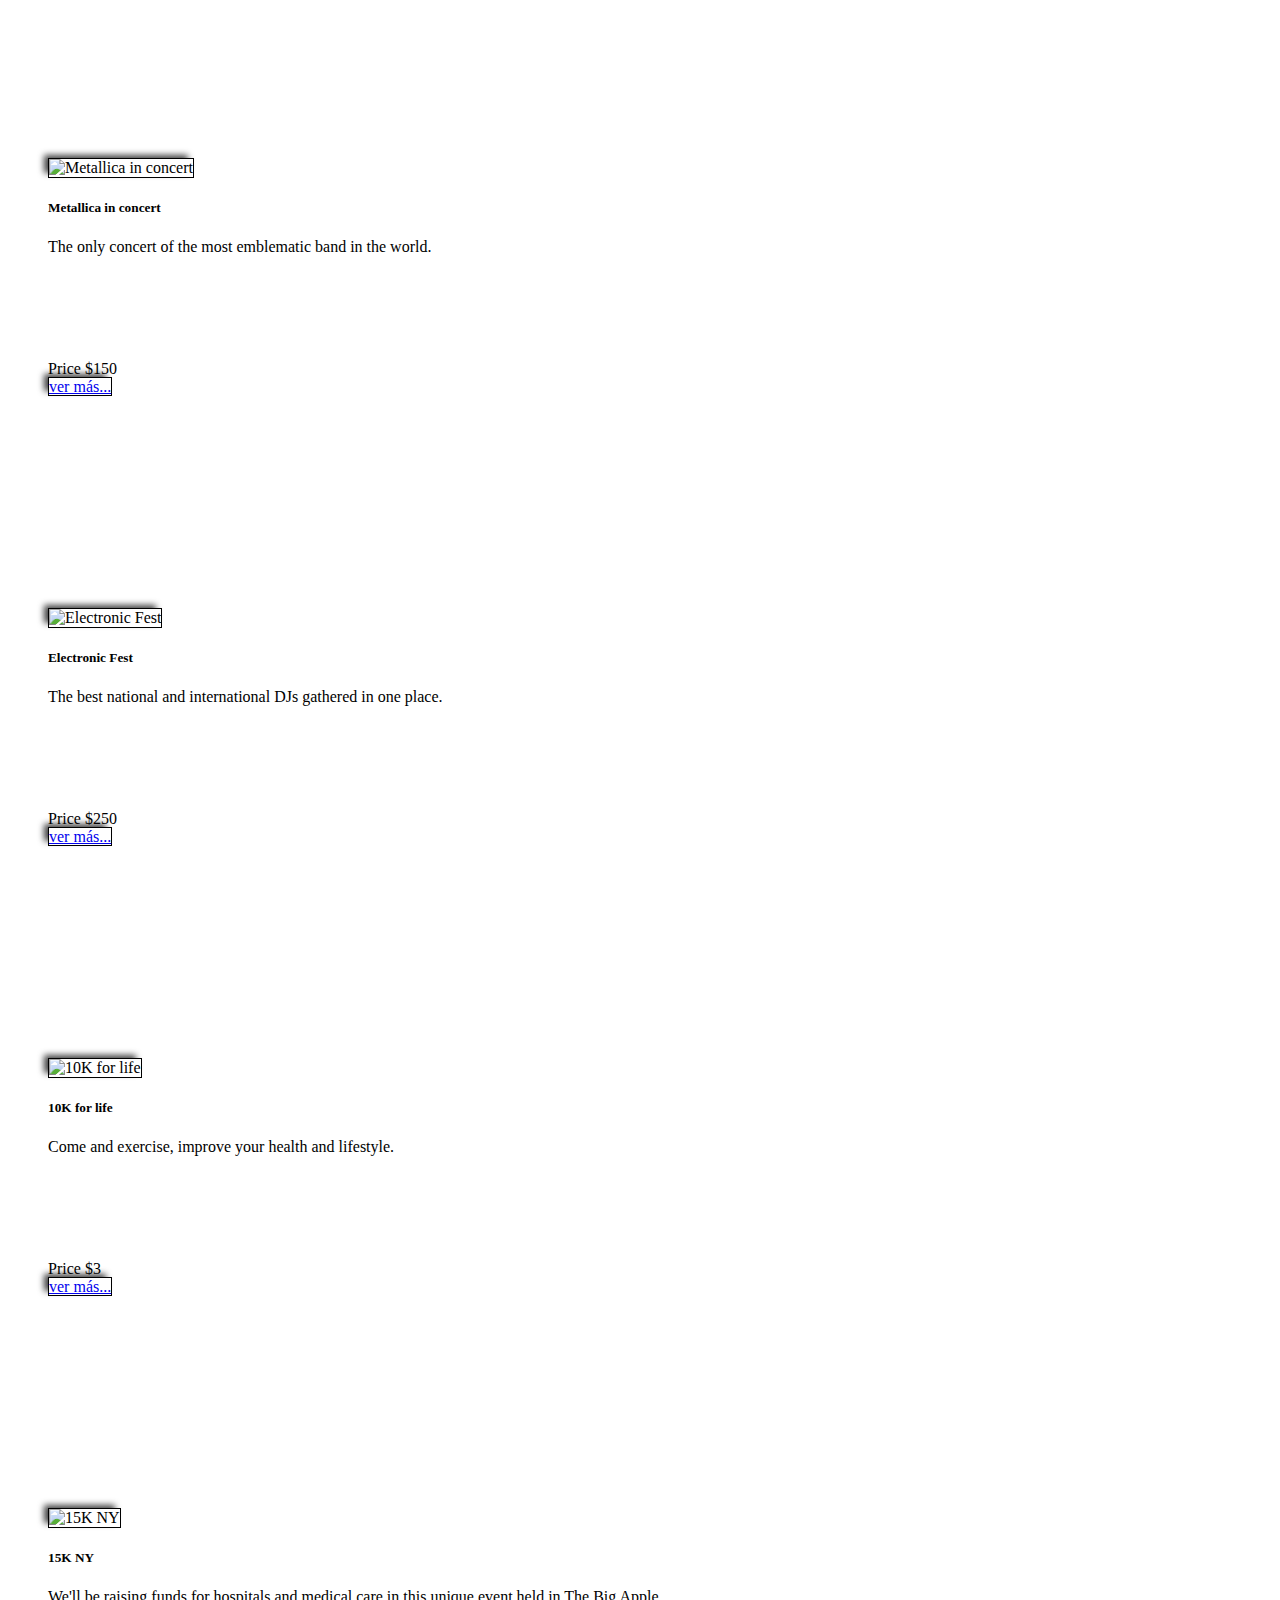
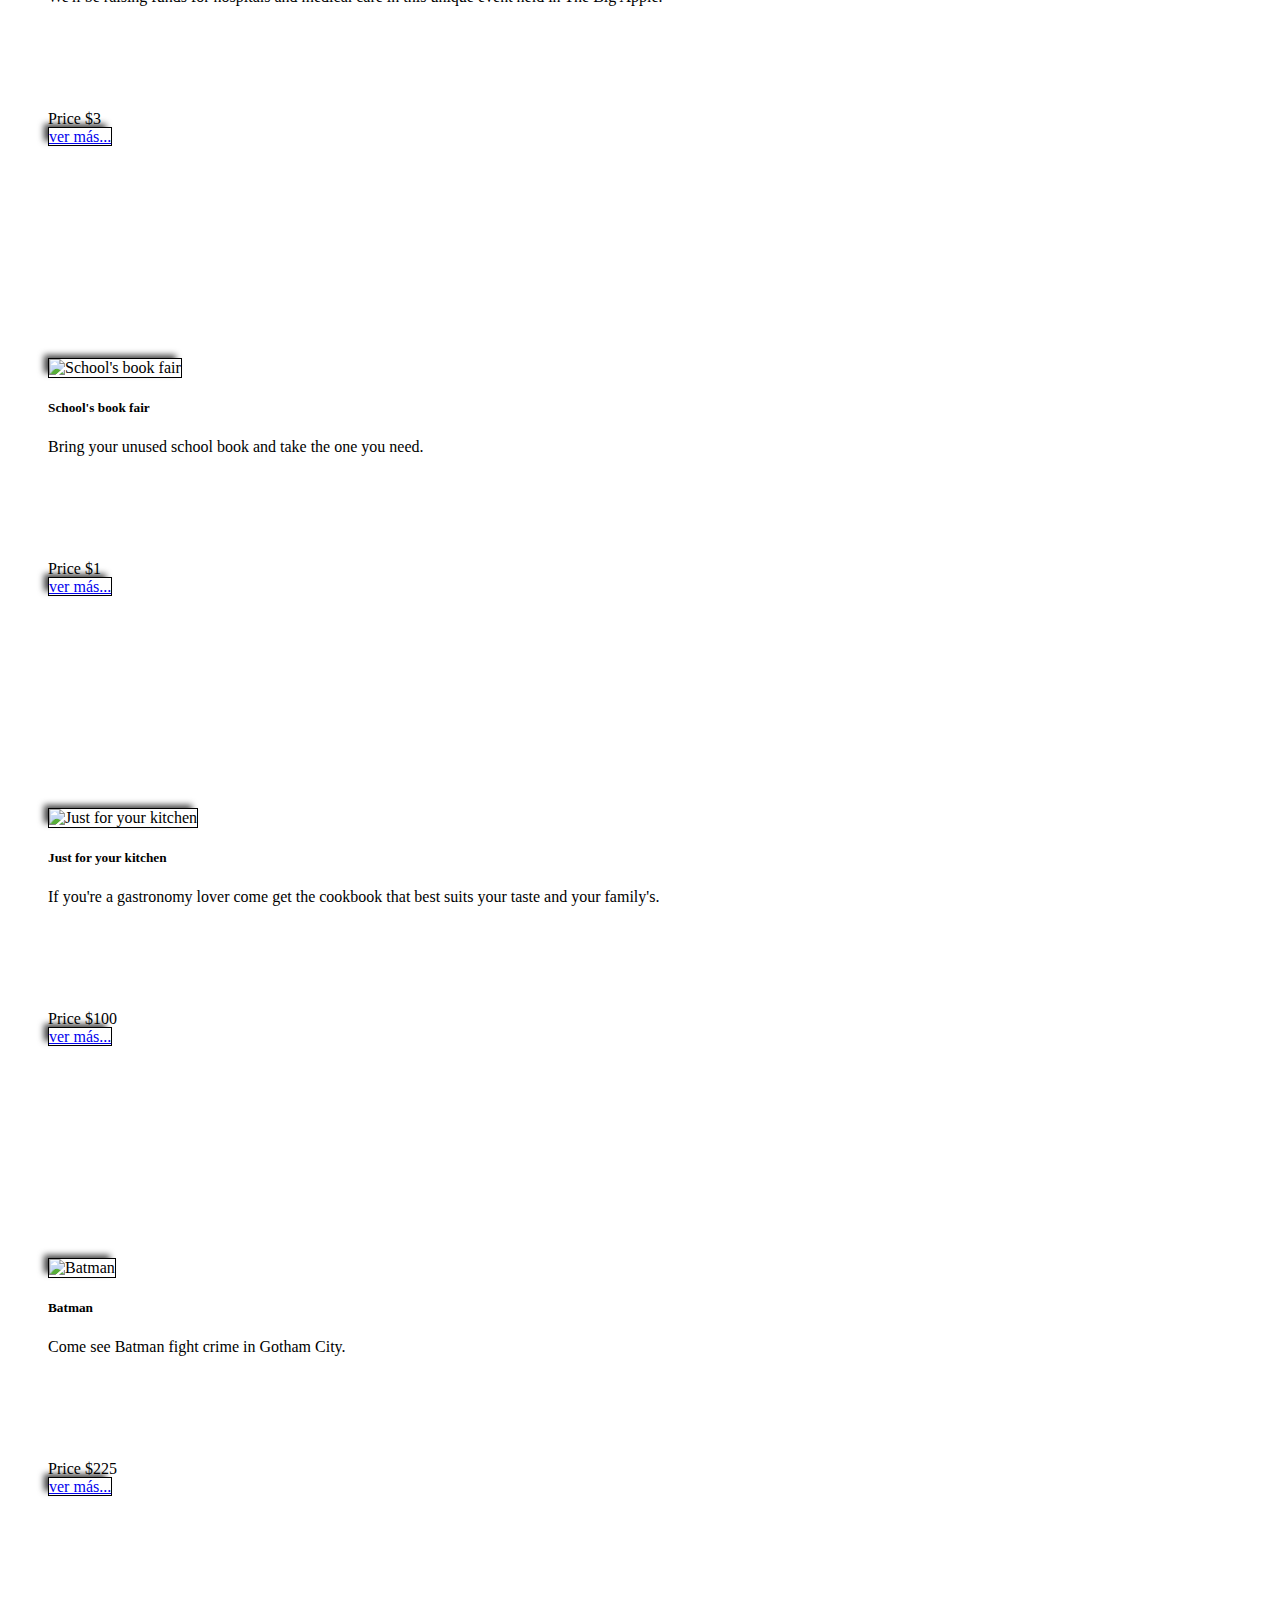
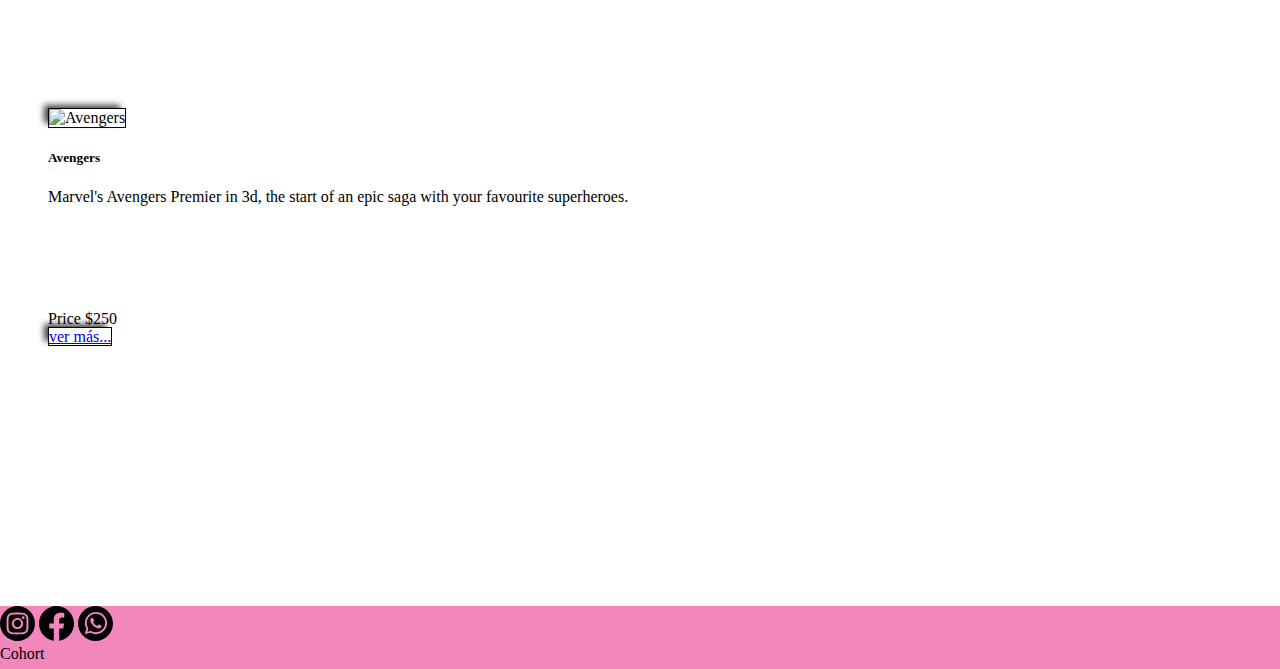
==== commit 400c8ed6: "WIP: dinamic categories" ====
--- a/index.html
+++ b/index.html
@@ -2,155 +2,136 @@
 <html lang="en">
 
 <head>
-  <meta charset="UTF-8">
-  <meta http-equiv="X-UA-Compatible" content="IE=edge">
-  <meta name="viewport" content="width=device-width, initial-scale=1.0">
-  <link href="https://cdn.jsdelivr.net/npm/bootstrap@5.3.0-alpha1/dist/css/bootstrap.min.css" rel="stylesheet"
-    integrity="sha384-GLhlTQ8iRABdZLl6O3oVMWSktQOp6b7In1Zl3/Jr59b6EGGoI1aFkw7cmDA6j6gD" crossorigin="anonymous">
-  <link rel="stylesheet" href="./assets/styles/styles.css">
-  <link rel="shortcut icon" href="./assets/icons/favicon.ico" type="image/x-icon">
-  <title>Amazing Events - Home</title>
+    <meta charset="UTF-8" />
+    <meta http-equiv="X-UA-Compatible" content="IE=edge" />
+    <meta name="viewport" content="width=device-width, initial-scale=1.0" />
+    <link href="https://cdn.jsdelivr.net/npm/bootstrap@5.3.0-alpha1/dist/css/bootstrap.min.css" rel="stylesheet"
+        integrity="sha384-GLhlTQ8iRABdZLl6O3oVMWSktQOp6b7In1Zl3/Jr59b6EGGoI1aFkw7cmDA6j6gD" crossorigin="anonymous" />
+    <link rel="stylesheet" href="./assets/styles/styles.css" />
+    <link rel="shortcut icon" href="./assets/icons/favicon.ico" type="image/x-icon" />
+    <title>Amazing Events</title>
 </head>
 
 <body>
-  <header>
-    <div class="header-container container-fluid">
-      <div class="row h-50">
-        <nav class="navbar navbar-dark bg-dark px-4">
-          <div class="container-fluid">
-            <a class="navbar-brand" href="./index.html"><img src="./assets/images/Logo_Amazing_Events.png" alt="Logo"
-                width="150"></a>
-            <ul class="nav nav-justified gap-3 d-none d-lg-flex">
-              <li class="nav-item bg-body border border-dark">
-                <a class="nav-link text-reset h-100 d-flex align-items-center justify-content-center" href="#">Home</a>
-              </li>
-              <li class="nav-item bg-body border border-dark">
-                <a class="nav-link text-reset lh-1" href="./upcoming_events.html">Upcoming Events</a>
-              </li>
-              <li class="nav-item bg-body border border-dark">
-                <a class="nav-link text-reset lh-1" href="./past_events.html">Past Events</a>
-              </li>
-              <li class="nav-item bg-body border border-dark">
-                <a class="nav-link text-reset h-100 d-flex align-items-center justify-content-center"
-                  href="./contact.html">Contact</a>
-              </li>
-              <li class="nav-item bg-body border border-dark">
-                <a class="nav-link text-reset h-100 d-flex align-items-center justify-content-center"
-                  href="./stats.html">Stats</a>
-              </li>
-            </ul>
-            <button class="navbar-toggler d-lg-none rounded-0" type="button" data-bs-toggle="offcanvas"
-              data-bs-target="#offcanvasDarkNavbar" aria-controls="offcanvasDarkNavbar">
-              <span class="navbar-toggler-icon"></span>
-            </button>
-            <div class="offcanvas offcanvas-end text-bg-dark" tabindex="-1" id="offcanvasDarkNavbar">
-              <div class="offcanvas-header justify-content-end">
-                <button type="button" class="btn-close btn-close-white me-3 mt-2" data-bs-dismiss="offcanvas"
-                  aria-label="Close"></button>
-              </div>
-              <div class="offcanvas-body">
-                <ul class="navbar-nav">
-                  <li class="nav-item">
-                    <a class="nav-link active" aria-current="page" href="#">Home</a>
-                  </li>
-                  <li class="nav-item">
-                    <a class="nav-link" href="./upcoming_events.html">Upcoming Events</a>
-                  </li>
-                  <li class="nav-item">
-                    <a class="nav-link" href="./past_events.html">Past Events</a>
-                  </li>
-                  <li class="nav-item">
-                    <a class="nav-link" href="./contact.html">Contact</a>
-                  </li>
-                  <li class="nav-item">
-                    <a class="nav-link" href="./stats.html">Stats</a>
-                  </li>
-                </ul>
-              </div>
+    <header>
+        <div class="header-container container-fluid">
+            <div class="row h-50">
+                <nav class="navbar navbar-dark bg-dark px-4">
+                    <div class="container-fluid">
+                        <a class="navbar-brand" href="./index.html"><img src="./assets/images/Logo_Amazing_Events.png"
+                                alt="Logo" width="150" /></a>
+                        <ul class="nav nav-justified gap-3 d-none d-lg-flex">
+                            <li class="nav-item bg-body border border-dark">
+                                <a class="nav-link text-reset h-100 d-flex align-items-center justify-content-center"
+                                    href="#">Home</a>
+                            </li>
+                            <li class="nav-item bg-body border border-dark">
+                                <a class="nav-link text-reset lh-1" href="./upcoming_events.html">Upcoming Events</a>
+                            </li>
+                            <li class="nav-item bg-body border border-dark">
+                                <a class="nav-link text-reset lh-1" href="./past_events.html">Past Events</a>
+                            </li>
+                            <li class="nav-item bg-body border border-dark">
+                                <a class="nav-link text-reset h-100 d-flex align-items-center justify-content-center"
+                                    href="./contact.html">Contact</a>
+                            </li>
+                            <li class="nav-item bg-body border border-dark">
+                                <a class="nav-link text-reset h-100 d-flex align-items-center justify-content-center"
+                                    href="./stats.html">Stats</a>
+                            </li>
+                        </ul>
+                        <button class="navbar-toggler d-lg-none rounded-0" type="button" data-bs-toggle="offcanvas"
+                            data-bs-target="#offcanvasDarkNavbar" aria-controls="offcanvasDarkNavbar">
+                            <span class="navbar-toggler-icon"></span>
+                        </button>
+                        <div class="offcanvas offcanvas-end text-bg-dark" tabindex="-1" id="offcanvasDarkNavbar">
+                            <div class="offcanvas-header justify-content-end">
+                                <button type="button" class="btn-close btn-close-white me-3 mt-2"
+                                    data-bs-dismiss="offcanvas" aria-label="Close"></button>
+                            </div>
+                            <div class="offcanvas-body">
+                                <ul class="navbar-nav">
+                                    <li class="nav-item">
+                                        <a class="nav-link active" aria-current="page" href="#">Home</a>
+                                    </li>
+                                    <li class="nav-item">
+                                        <a class="nav-link" href="./upcoming_events.html">Upcoming Events</a>
+                                    </li>
+                                    <li class="nav-item">
+                                        <a class="nav-link" href="./past_events.html">Past Events</a>
+                                    </li>
+                                    <li class="nav-item">
+                                        <a class="nav-link" href="./contact.html">Contact</a>
+                                    </li>
+                                    <li class="nav-item">
+                                        <a class="nav-link" href="./stats.html">Stats</a>
+                                    </li>
+                                </ul>
+                            </div>
+                        </div>
+                    </div>
+                </nav>
             </div>
-          </div>
-        </nav>
-      </div>
 
-      <div
-        class="row arrow-nav justify-content-between align-items-center border border-2 border-dark border-start-0 border-end-0">
-        <div class="col-3 text-center">
-          <a href="#"><img src="./assets/icons/arrow_back_ios_black_36dp.svg" alt="Back arrow"></a>
+            <div
+                class="row arrow-nav justify-content-between align-items-center border border-2 border-dark border-start-0 border-end-0">
+                <div class="col-3 text-center">
+                    <a href="#"><img src="./assets/icons/arrow_back_ios_black_36dp.svg" alt="Back arrow" /></a>
+                </div>
+                <div class="col-6 text-center">
+                    <h2>Home</h2>
+                </div>
+                <div class="col-3 text-center">
+                    <a href="./upcoming_events.html"><img src="./assets/icons/arrow_forward_ios_black_36dp.svg"
+                            alt="Forward arrow" /></a>
+                </div>
+            </div>
         </div>
-        <div class="col-6 text-center">
-          <h2>Home</h2>
+    </header>
+
+    <main>
+        <div class="main-container container-fluid">
+            <div
+                class="row filter-bar align-items-center justify-content-evenly justify-content-lg-center flex-column flex-lg-row flex-xxl-row">
+                <div id="categories" class="col-12 col-md-9 col-lg-7 col-xl-6 d-flex flex-wrap justify-content-start ">
+                </div>
+                <div class="col-10 col-sm-9 col-md-8 col-lg-4 col-xxl-3">
+                    <form class="d-flex" role="search">
+                        <input class="form-control me-2 border-dark rounded-0" type="search" placeholder="Search"
+                            aria-label="Search" />
+                        <button class="btn btn-outline-secondary text-dark rounded-0 p-1 bg-dark" type="submit">
+                            <img src="./assets/icons/search_white_18dp.svg" width="25" alt="Search" class="p-0" />
+                        </button>
+                    </form>
+                </div>
+            </div>
+            <div id="cards-row"
+                class="row content justify-content-center justify-content-sm-center gap-sm-4 justify-content-xl-evenly gy-4 gy-lg-5 pb-4">
+            </div>
         </div>
-        <div class="col-3 text-center">
-          <a href="./upcoming_events.html"><img src="./assets/icons/arrow_forward_ios_black_36dp.svg"
-              alt="Forward arrow"></a>
+    </main>
+
+    <footer>
+        <div class="footer-container container-fluid border-top border-dark px-4">
+            <div class="row justify-content-between align-items-center h-100">
+                <div class="col-5 col-sm-4 col-md-3 col-lg-2 col-xxl-1 d-flex justify-content-evenly">
+                    <a href=""><img src="./assets/icons/instagram_rounded_icon.svg" width="35" alt="Instagram" /></a>
+                    <a href=""><img src="./assets/icons/facebook_rounded_icon.svg" width="35" alt="Facebook" /></a>
+                    <a href=""><img src="./assets/icons/whatsapp_rounded_icon.svg" width="35" alt="Whatsapp" /></a>
+                </div>
+                <div class="col-4 col-sm-3 col-md-2 col-xxl-1">
+                    <p class="fs-2">Cohort</p>
+                </div>
+            </div>
         </div>
-      </div>
-    </div>
-  </header>
+    </footer>
 
-  <main>
-    <div class="main-container container-fluid">
-      <div
-        class="row filter-bar align-items-center justify-content-evenly justify-content-lg-center flex-column flex-lg-row flex-xxl-row">
-        <div class="col-12 col-md-9 col-lg-7 col-xl-6 d-flex flex-wrap justify-content-evenly">
-          <div class="form-check mx-2 mx-md-0 mx-lg-1">
-            <input class="form-check-input" type="checkbox" value="" id="check1">
-            <label class="form-check-label" for="check1"> Category </label>
-          </div>
-          <div class="form-check mx-2 mx-md-0 mx-lg-1">
-            <input class="form-check-input" type="checkbox" value="" id="check2">
-            <label class="form-check-label" for="check2"> Category </label>
-          </div>
-          <div class="form-check mx-2 mx-md-0 mx-lg-1">
-            <input class="form-check-input" type="checkbox" value="" id="check3">
-            <label class="form-check-label" for="check3"> Category </label>
-          </div>
-          <div class="form-check mx-2 mx-md-0 mx-lg-1">
-            <input class="form-check-input" type="checkbox" value="" id="check4">
-            <label class="form-check-label" for="check4"> Category </label>
-          </div>
-          <div class="form-check mx-2 mx-md-0 mx-lg-1">
-            <input class="form-check-input" type="checkbox" value="" id="check5">
-            <label class="form-check-label" for="check5"> Category </label>
-          </div>
-        </div>
-        <div class="col-10 col-sm-9 col-md-8 col-lg-4 col-xxl-3">
-          <form class="d-flex" role="search">
-            <input class="form-control me-2 border-dark rounded-0" type="search" placeholder="Search"
-              aria-label="Search">
-            <button class="btn btn-outline-secondary text-dark rounded-0 p-1 bg-dark" type="submit">
-              <img src="./assets/icons/search_white_18dp.svg" width="25" alt="Search" class="p-0">
-            </button>
-          </form>
-        </div>
-      </div>
-      <div id="cards-row"
-        class="row content justify-content-center gap-sm-4 gap-xl-0 justify-content-xl-start gy-4 gy-lg-5 pb-4">
-      </div>
-    </div>
-  </main>
-
-  <footer>
-    <div class="footer-container container-fluid border-top border-dark px-4">
-      <div class="row justify-content-between align-items-center h-100">
-        <div class="col-5 col-sm-4 col-md-3 col-lg-2 col-xxl-1 d-flex justify-content-evenly">
-          <a href=""><img src="./assets/icons/instagram_rounded_icon.svg" width="35" alt="Instagram"></a>
-          <a href=""><img src="./assets/icons/facebook_rounded_icon.svg" width="35" alt="Facebook"></a>
-          <a href=""><img src="./assets/icons/whatsapp_rounded_icon.svg" width="35" alt="Whatsapp"></a>
-        </div>
-        <div class="col-4 col-sm-3 col-md-2 col-xxl-1">
-          <p class="fs-2">Cohort</p>
-        </div>
-      </div>
-    </div>
-  </footer>
-
-  <!-- BOOTSTRAP SCRIPT -->
-  <script src="https://cdn.jsdelivr.net/npm/bootstrap@5.3.0-alpha1/dist/js/bootstrap.bundle.min.js"
-    integrity="sha384-w76AqPfDkMBDXo30jS1Sgez6pr3x5MlQ1ZAGC+nuZB+EYdgRZgiwxhTBTkF7CXvN"
-    crossorigin="anonymous"></script>
-  <script src="./data/data.js" type="module"></script>
-  <script src="./scripts/index.js" type="module"></script>
+    <!-- BOOTSTRAP SCRIPT -->
+    <script src="https://cdn.jsdelivr.net/npm/bootstrap@5.3.0-alpha1/dist/js/bootstrap.bundle.min.js"
+        integrity="sha384-w76AqPfDkMBDXo30jS1Sgez6pr3x5MlQ1ZAGC+nuZB+EYdgRZgiwxhTBTkF7CXvN"
+        crossorigin="anonymous"></script>
+    <script src="./data/data.js" type="module"></script>
+    <script src="./scripts/index.js" type="module"></script>
 </body>
 
 </html>--- a/assets/styles/styles.css
+++ b/assets/styles/styles.css
@@ -35,6 +35,7 @@
 /* --------------------------------------MAIN---------------------------------------- */
 .main-container {
     height: 100%;
+    min-height: 73vh;
     padding: 3rem;
 }
 
@@ -70,7 +71,7 @@
 /* ----------| CONTACT | ----------- */
 .form-container {
     width: 100%;
-    height: 100%;
+    height: 60vh;
 }
 
 /* ----------| STATS | ----------- */
@@ -136,7 +137,7 @@
 /* --------------------------------------FOOTER-------------------------------------- */
 .footer-container {
     background-color: #e3026f79;
-    width: 100vw;
+    width: 100%;
     height: 7vh;
 }
 
@@ -163,6 +164,7 @@
     /* --------------------------------------MAIN---------------------------------------- */
     .main-container {
         height: auto;
+        min-height: 79.5vh;
         padding: 1rem;
     }
 
@@ -258,6 +260,7 @@
     /* --------------------------------------MAIN---------------------------------------- */
     .main-container {
         height: auto;
+        min-height: 78vh;
         padding: 3rem;
     }
 
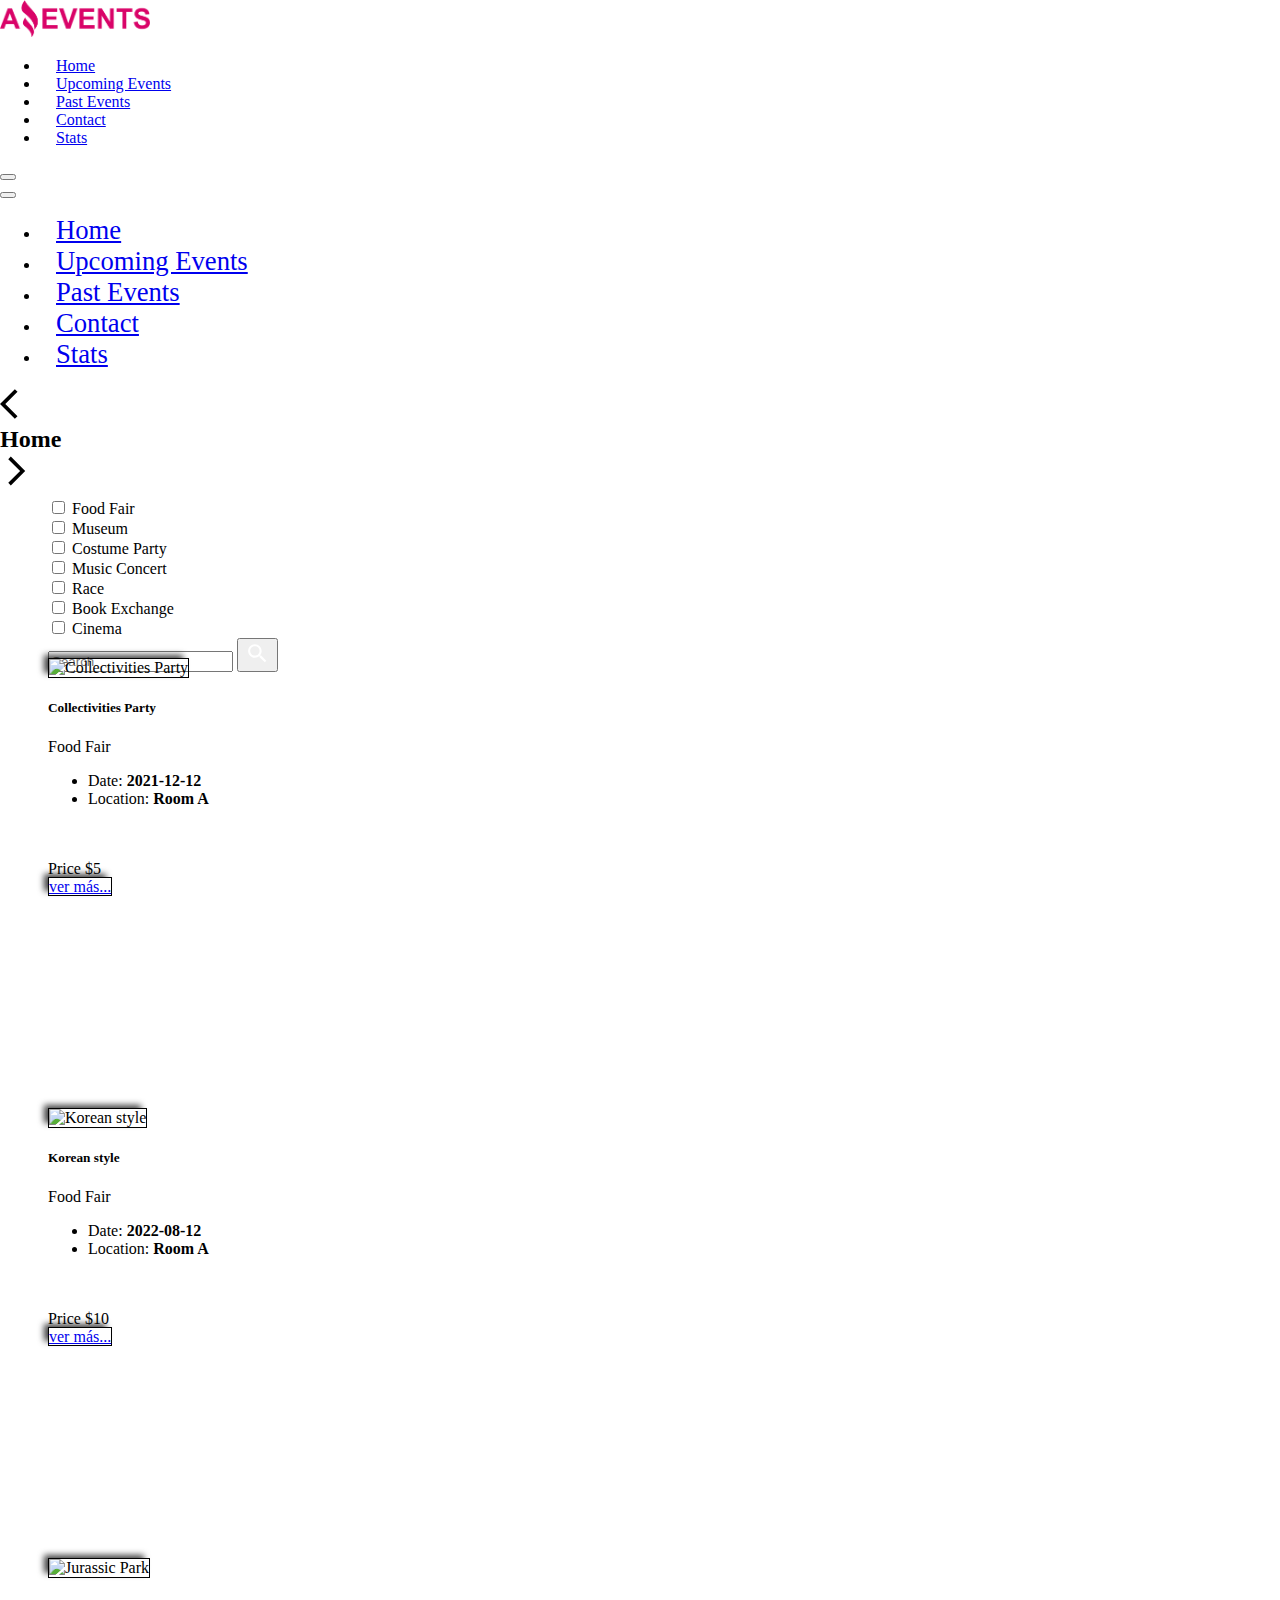
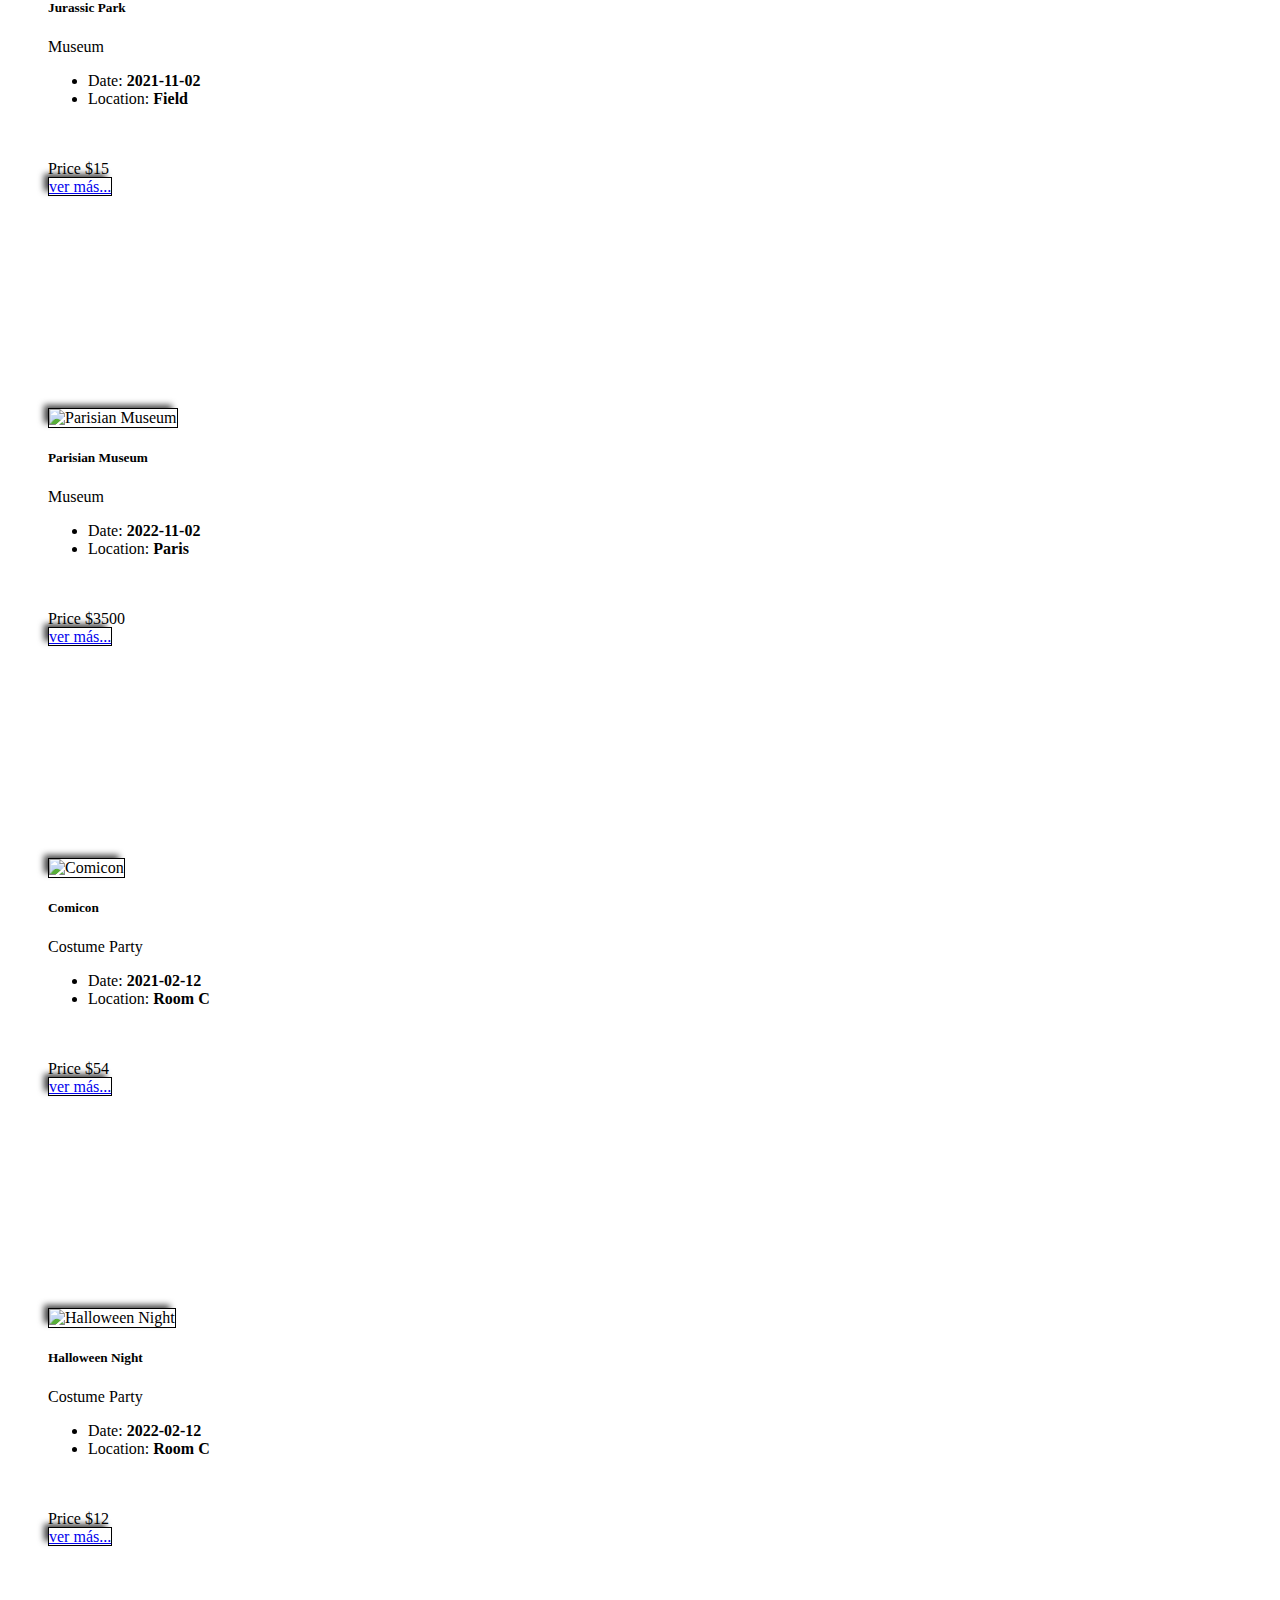
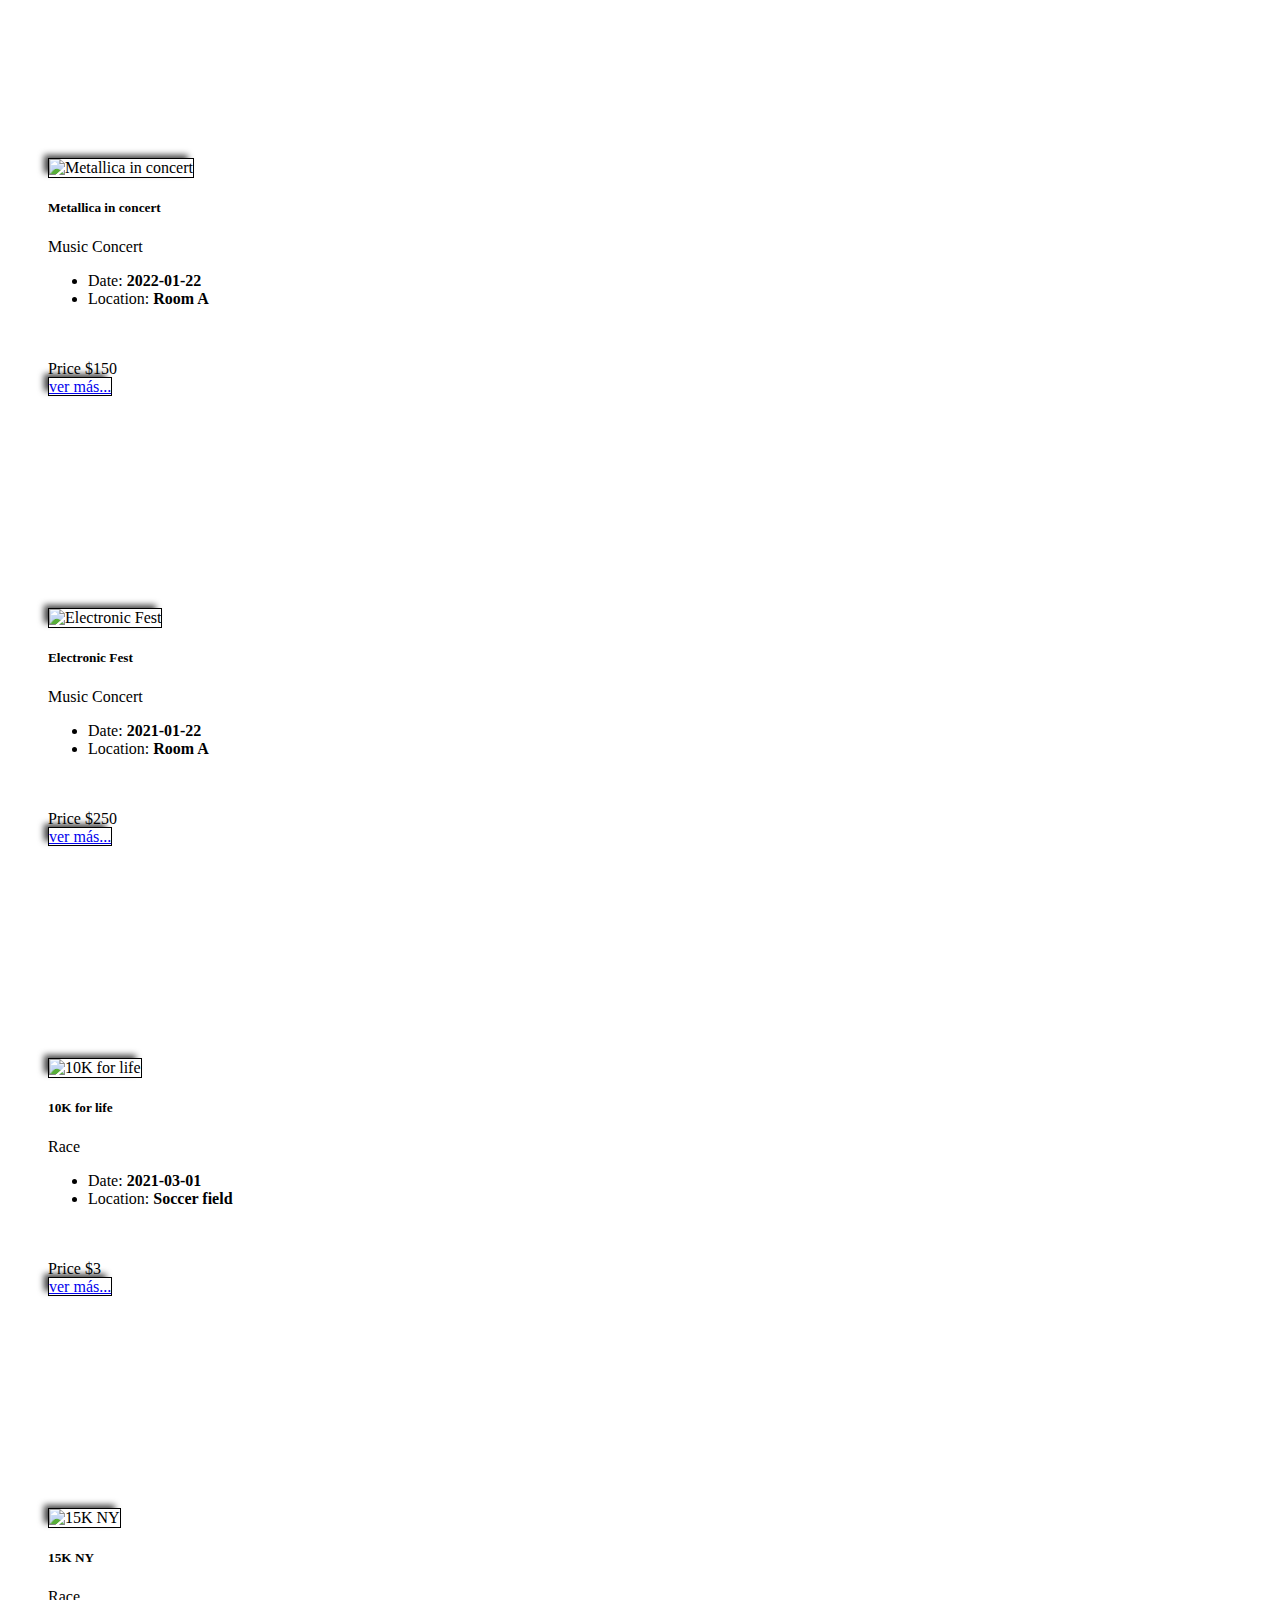
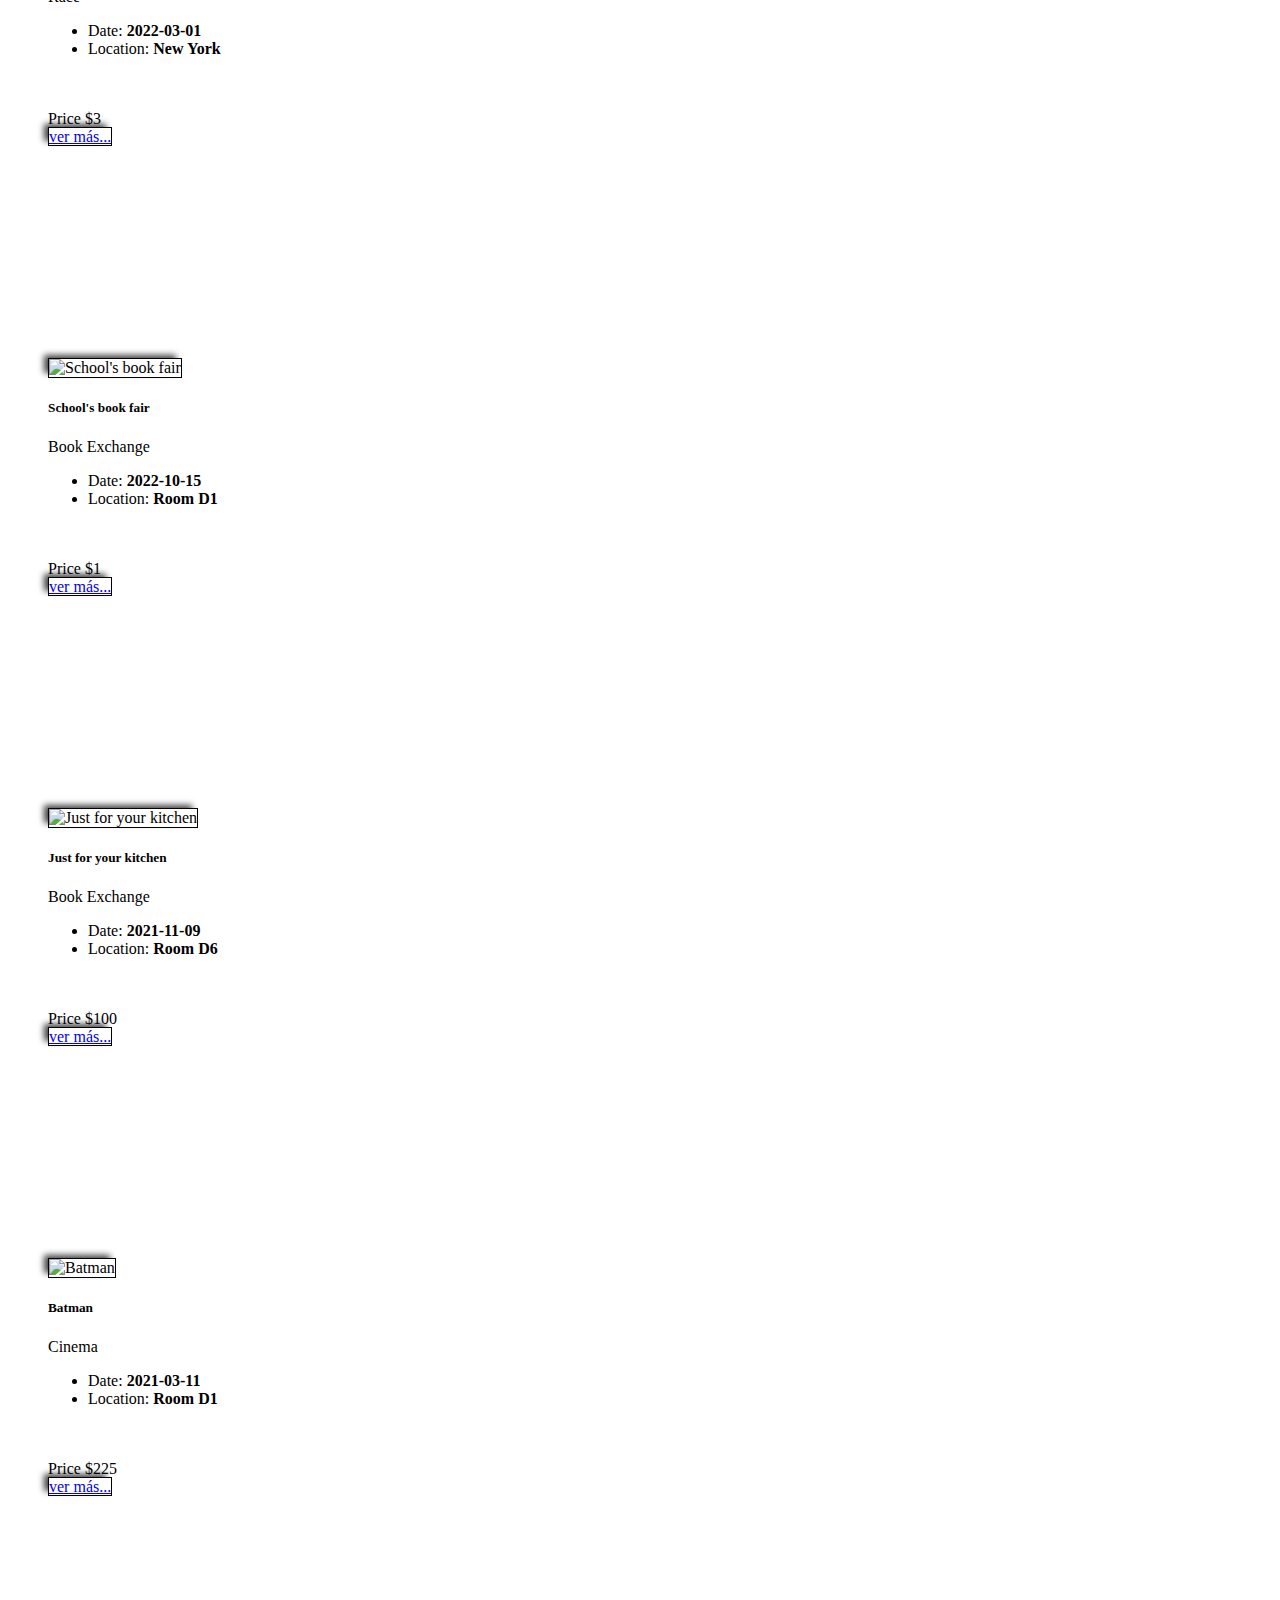
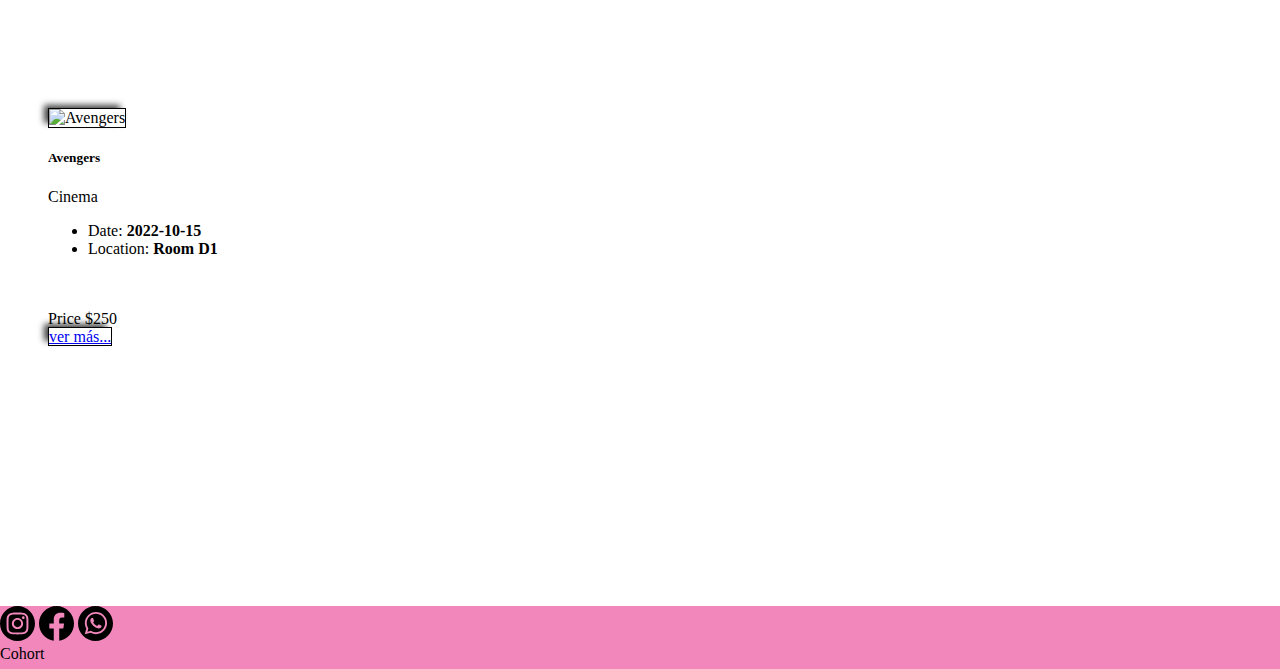
==== commit 32a8d3f9: "Merge branch 'task2' into feature/categories" ====
--- a/index.html
+++ b/index.html
@@ -2,136 +2,135 @@
 <html lang="en">
 
 <head>
-    <meta charset="UTF-8" />
-    <meta http-equiv="X-UA-Compatible" content="IE=edge" />
-    <meta name="viewport" content="width=device-width, initial-scale=1.0" />
-    <link href="https://cdn.jsdelivr.net/npm/bootstrap@5.3.0-alpha1/dist/css/bootstrap.min.css" rel="stylesheet"
-        integrity="sha384-GLhlTQ8iRABdZLl6O3oVMWSktQOp6b7In1Zl3/Jr59b6EGGoI1aFkw7cmDA6j6gD" crossorigin="anonymous" />
-    <link rel="stylesheet" href="./assets/styles/styles.css" />
-    <link rel="shortcut icon" href="./assets/icons/favicon.ico" type="image/x-icon" />
-    <title>Amazing Events</title>
+  <meta charset="UTF-8">
+  <meta http-equiv="X-UA-Compatible" content="IE=edge">
+  <meta name="viewport" content="width=device-width, initial-scale=1.0">
+  <link href="https://cdn.jsdelivr.net/npm/bootstrap@5.3.0-alpha1/dist/css/bootstrap.min.css" rel="stylesheet"
+    integrity="sha384-GLhlTQ8iRABdZLl6O3oVMWSktQOp6b7In1Zl3/Jr59b6EGGoI1aFkw7cmDA6j6gD" crossorigin="anonymous">
+  <link rel="stylesheet" href="./assets/styles/styles.css">
+  <link rel="shortcut icon" href="./assets/icons/favicon.ico" type="image/x-icon">
+  <title>Amazing Events - Home</title>
 </head>
 
 <body>
-    <header>
-        <div class="header-container container-fluid">
-            <div class="row h-50">
-                <nav class="navbar navbar-dark bg-dark px-4">
-                    <div class="container-fluid">
-                        <a class="navbar-brand" href="./index.html"><img src="./assets/images/Logo_Amazing_Events.png"
-                                alt="Logo" width="150" /></a>
-                        <ul class="nav nav-justified gap-3 d-none d-lg-flex">
-                            <li class="nav-item bg-body border border-dark">
-                                <a class="nav-link text-reset h-100 d-flex align-items-center justify-content-center"
-                                    href="#">Home</a>
-                            </li>
-                            <li class="nav-item bg-body border border-dark">
-                                <a class="nav-link text-reset lh-1" href="./upcoming_events.html">Upcoming Events</a>
-                            </li>
-                            <li class="nav-item bg-body border border-dark">
-                                <a class="nav-link text-reset lh-1" href="./past_events.html">Past Events</a>
-                            </li>
-                            <li class="nav-item bg-body border border-dark">
-                                <a class="nav-link text-reset h-100 d-flex align-items-center justify-content-center"
-                                    href="./contact.html">Contact</a>
-                            </li>
-                            <li class="nav-item bg-body border border-dark">
-                                <a class="nav-link text-reset h-100 d-flex align-items-center justify-content-center"
-                                    href="./stats.html">Stats</a>
-                            </li>
-                        </ul>
-                        <button class="navbar-toggler d-lg-none rounded-0" type="button" data-bs-toggle="offcanvas"
-                            data-bs-target="#offcanvasDarkNavbar" aria-controls="offcanvasDarkNavbar">
-                            <span class="navbar-toggler-icon"></span>
-                        </button>
-                        <div class="offcanvas offcanvas-end text-bg-dark" tabindex="-1" id="offcanvasDarkNavbar">
-                            <div class="offcanvas-header justify-content-end">
-                                <button type="button" class="btn-close btn-close-white me-3 mt-2"
-                                    data-bs-dismiss="offcanvas" aria-label="Close"></button>
-                            </div>
-                            <div class="offcanvas-body">
-                                <ul class="navbar-nav">
-                                    <li class="nav-item">
-                                        <a class="nav-link active" aria-current="page" href="#">Home</a>
-                                    </li>
-                                    <li class="nav-item">
-                                        <a class="nav-link" href="./upcoming_events.html">Upcoming Events</a>
-                                    </li>
-                                    <li class="nav-item">
-                                        <a class="nav-link" href="./past_events.html">Past Events</a>
-                                    </li>
-                                    <li class="nav-item">
-                                        <a class="nav-link" href="./contact.html">Contact</a>
-                                    </li>
-                                    <li class="nav-item">
-                                        <a class="nav-link" href="./stats.html">Stats</a>
-                                    </li>
-                                </ul>
-                            </div>
-                        </div>
-                    </div>
-                </nav>
+  <header>
+    <div class="header-container container-fluid">
+      <div class="row h-50">
+        <nav class="navbar navbar-dark bg-dark px-4">
+          <div class="container-fluid">
+            <a class="navbar-brand" href="./index.html"><img src="./assets/images/Logo_Amazing_Events.png" alt="Logo"
+                width="150"></a>
+            <ul class="nav nav-justified gap-3 d-none d-lg-flex">
+              <li class="nav-item bg-body border border-dark">
+                <a class="nav-link text-reset h-100 d-flex align-items-center justify-content-center" href="#">Home</a>
+              </li>
+              <li class="nav-item bg-body border border-dark">
+                <a class="nav-link text-reset lh-1" href="./upcoming_events.html">Upcoming Events</a>
+              </li>
+              <li class="nav-item bg-body border border-dark">
+                <a class="nav-link text-reset lh-1" href="./past_events.html">Past Events</a>
+              </li>
+              <li class="nav-item bg-body border border-dark">
+                <a class="nav-link text-reset h-100 d-flex align-items-center justify-content-center"
+                  href="./contact.html">Contact</a>
+              </li>
+              <li class="nav-item bg-body border border-dark">
+                <a class="nav-link text-reset h-100 d-flex align-items-center justify-content-center"
+                  href="./stats.html">Stats</a>
+              </li>
+            </ul>
+            <button class="navbar-toggler d-lg-none rounded-0" type="button" data-bs-toggle="offcanvas"
+              data-bs-target="#offcanvasDarkNavbar" aria-controls="offcanvasDarkNavbar">
+              <span class="navbar-toggler-icon"></span>
+            </button>
+            <div class="offcanvas offcanvas-end text-bg-dark" tabindex="-1" id="offcanvasDarkNavbar">
+              <div class="offcanvas-header justify-content-end">
+                <button type="button" class="btn-close btn-close-white me-3 mt-2" data-bs-dismiss="offcanvas"
+                  aria-label="Close"></button>
+              </div>
+              <div class="offcanvas-body">
+                <ul class="navbar-nav">
+                  <li class="nav-item">
+                    <a class="nav-link active" aria-current="page" href="#">Home</a>
+                  </li>
+                  <li class="nav-item">
+                    <a class="nav-link" href="./upcoming_events.html">Upcoming Events</a>
+                  </li>
+                  <li class="nav-item">
+                    <a class="nav-link" href="./past_events.html">Past Events</a>
+                  </li>
+                  <li class="nav-item">
+                    <a class="nav-link" href="./contact.html">Contact</a>
+                  </li>
+                  <li class="nav-item">
+                    <a class="nav-link" href="./stats.html">Stats</a>
+                  </li>
+                </ul>
+              </div>
             </div>
+          </div>
+        </nav>
+      </div>
 
-            <div
-                class="row arrow-nav justify-content-between align-items-center border border-2 border-dark border-start-0 border-end-0">
-                <div class="col-3 text-center">
-                    <a href="#"><img src="./assets/icons/arrow_back_ios_black_36dp.svg" alt="Back arrow" /></a>
-                </div>
-                <div class="col-6 text-center">
-                    <h2>Home</h2>
-                </div>
-                <div class="col-3 text-center">
-                    <a href="./upcoming_events.html"><img src="./assets/icons/arrow_forward_ios_black_36dp.svg"
-                            alt="Forward arrow" /></a>
-                </div>
-            </div>
+      <div
+        class="row arrow-nav justify-content-between align-items-center border border-2 border-dark border-start-0 border-end-0">
+        <div class="col-3 text-center">
+          <a href="#"><img src="./assets/icons/arrow_back_ios_black_36dp.svg" alt="Back arrow"></a>
         </div>
-    </header>
+        <div class="col-6 text-center">
+          <h2>Home</h2>
+        </div>
+        <div class="col-3 text-center">
+          <a href="./upcoming_events.html"><img src="./assets/icons/arrow_forward_ios_black_36dp.svg"
+              alt="Forward arrow"></a>
+        </div>
+      </div>
+    </div>
+  </header>
 
-    <main>
-        <div class="main-container container-fluid">
-            <div
-                class="row filter-bar align-items-center justify-content-evenly justify-content-lg-center flex-column flex-lg-row flex-xxl-row">
-                <div id="categories" class="col-12 col-md-9 col-lg-7 col-xl-6 d-flex flex-wrap justify-content-start ">
-                </div>
-                <div class="col-10 col-sm-9 col-md-8 col-lg-4 col-xxl-3">
-                    <form class="d-flex" role="search">
-                        <input class="form-control me-2 border-dark rounded-0" type="search" placeholder="Search"
-                            aria-label="Search" />
-                        <button class="btn btn-outline-secondary text-dark rounded-0 p-1 bg-dark" type="submit">
-                            <img src="./assets/icons/search_white_18dp.svg" width="25" alt="Search" class="p-0" />
-                        </button>
-                    </form>
-                </div>
-            </div>
-            <div id="cards-row"
-                class="row content justify-content-center justify-content-sm-center gap-sm-4 justify-content-xl-evenly gy-4 gy-lg-5 pb-4">
-            </div>
+  <main>
+    <div class="main-container container-fluid">
+      <div
+        class="row filter-bar align-items-center justify-content-evenly justify-content-lg-center flex-column flex-lg-row flex-xxl-row">
+        <div id="categories" class="col-12 col-md-9 col-lg-7 col-xl-6 d-flex flex-wrap justify-content-start ">
         </div>
-    </main>
+        <div class="col-10 col-sm-9 col-md-8 col-lg-4 col-xxl-3">
+          <form class="d-flex" role="search">
+            <input class="form-control me-2 border-dark rounded-0" type="search" placeholder="Search"
+              aria-label="Search" />
+            <button class="btn btn-outline-secondary text-dark rounded-0 p-1 bg-dark" type="submit">
+              <img src="./assets/icons/search_white_18dp.svg" width="25" alt="Search" class="p-0" />
+            </button>
+          </form>
+        </div>
+      </div>
+      <div id="cards-row"
+        class="row content justify-content-center justify-content-sm-center gap-sm-4 justify-content-xl-evenly gy-4 gy-lg-5 pb-4">
+      </div>
+    </div>
+  </main>
 
-    <footer>
-        <div class="footer-container container-fluid border-top border-dark px-4">
-            <div class="row justify-content-between align-items-center h-100">
-                <div class="col-5 col-sm-4 col-md-3 col-lg-2 col-xxl-1 d-flex justify-content-evenly">
-                    <a href=""><img src="./assets/icons/instagram_rounded_icon.svg" width="35" alt="Instagram" /></a>
-                    <a href=""><img src="./assets/icons/facebook_rounded_icon.svg" width="35" alt="Facebook" /></a>
-                    <a href=""><img src="./assets/icons/whatsapp_rounded_icon.svg" width="35" alt="Whatsapp" /></a>
-                </div>
-                <div class="col-4 col-sm-3 col-md-2 col-xxl-1">
-                    <p class="fs-2">Cohort</p>
-                </div>
-            </div>
+  <footer>
+    <div class="footer-container container-fluid border-top border-dark px-4">
+      <div class="row justify-content-between align-items-center h-100">
+        <div class="col-5 col-sm-4 col-md-3 col-lg-2 col-xxl-1 d-flex justify-content-evenly">
+          <a href=""><img src="./assets/icons/instagram_rounded_icon.svg" width="35" alt="Instagram"></a>
+          <a href=""><img src="./assets/icons/facebook_rounded_icon.svg" width="35" alt="Facebook"></a>
+          <a href=""><img src="./assets/icons/whatsapp_rounded_icon.svg" width="35" alt="Whatsapp"></a>
         </div>
-    </footer>
+        <div class="col-4 col-sm-3 col-md-2 col-xxl-1">
+          <p class="fs-2">Cohort</p>
+        </div>
+      </div>
+    </div>
+  </footer>
 
-    <!-- BOOTSTRAP SCRIPT -->
-    <script src="https://cdn.jsdelivr.net/npm/bootstrap@5.3.0-alpha1/dist/js/bootstrap.bundle.min.js"
-        integrity="sha384-w76AqPfDkMBDXo30jS1Sgez6pr3x5MlQ1ZAGC+nuZB+EYdgRZgiwxhTBTkF7CXvN"
-        crossorigin="anonymous"></script>
-    <script src="./data/data.js" type="module"></script>
-    <script src="./scripts/index.js" type="module"></script>
+  <!-- BOOTSTRAP SCRIPT -->
+  <script src="https://cdn.jsdelivr.net/npm/bootstrap@5.3.0-alpha1/dist/js/bootstrap.bundle.min.js"
+    integrity="sha384-w76AqPfDkMBDXo30jS1Sgez6pr3x5MlQ1ZAGC+nuZB+EYdgRZgiwxhTBTkF7CXvN"
+    crossorigin="anonymous"></script>
+  <script src="./data/data.js" type="module"></script>
+  <script src="./scripts/index.js" type="module"></script>
 </body>
 
 </html>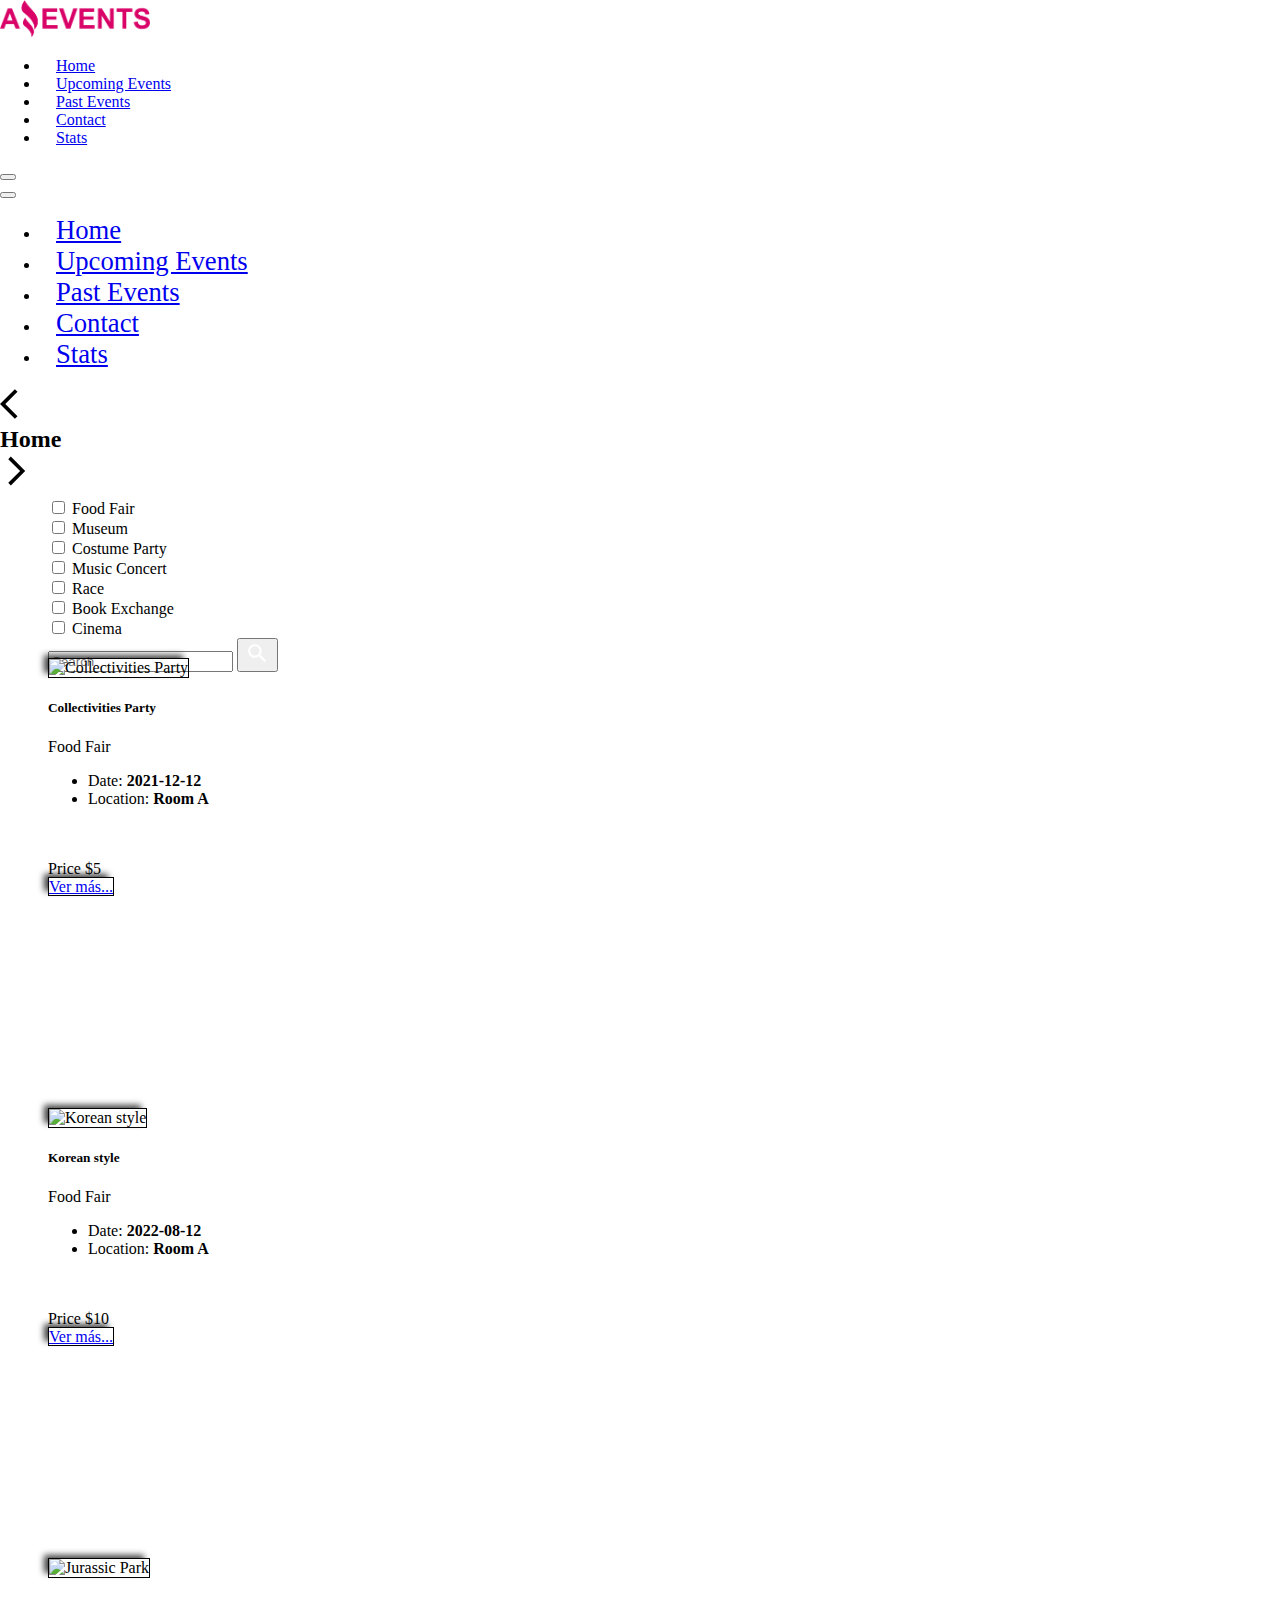
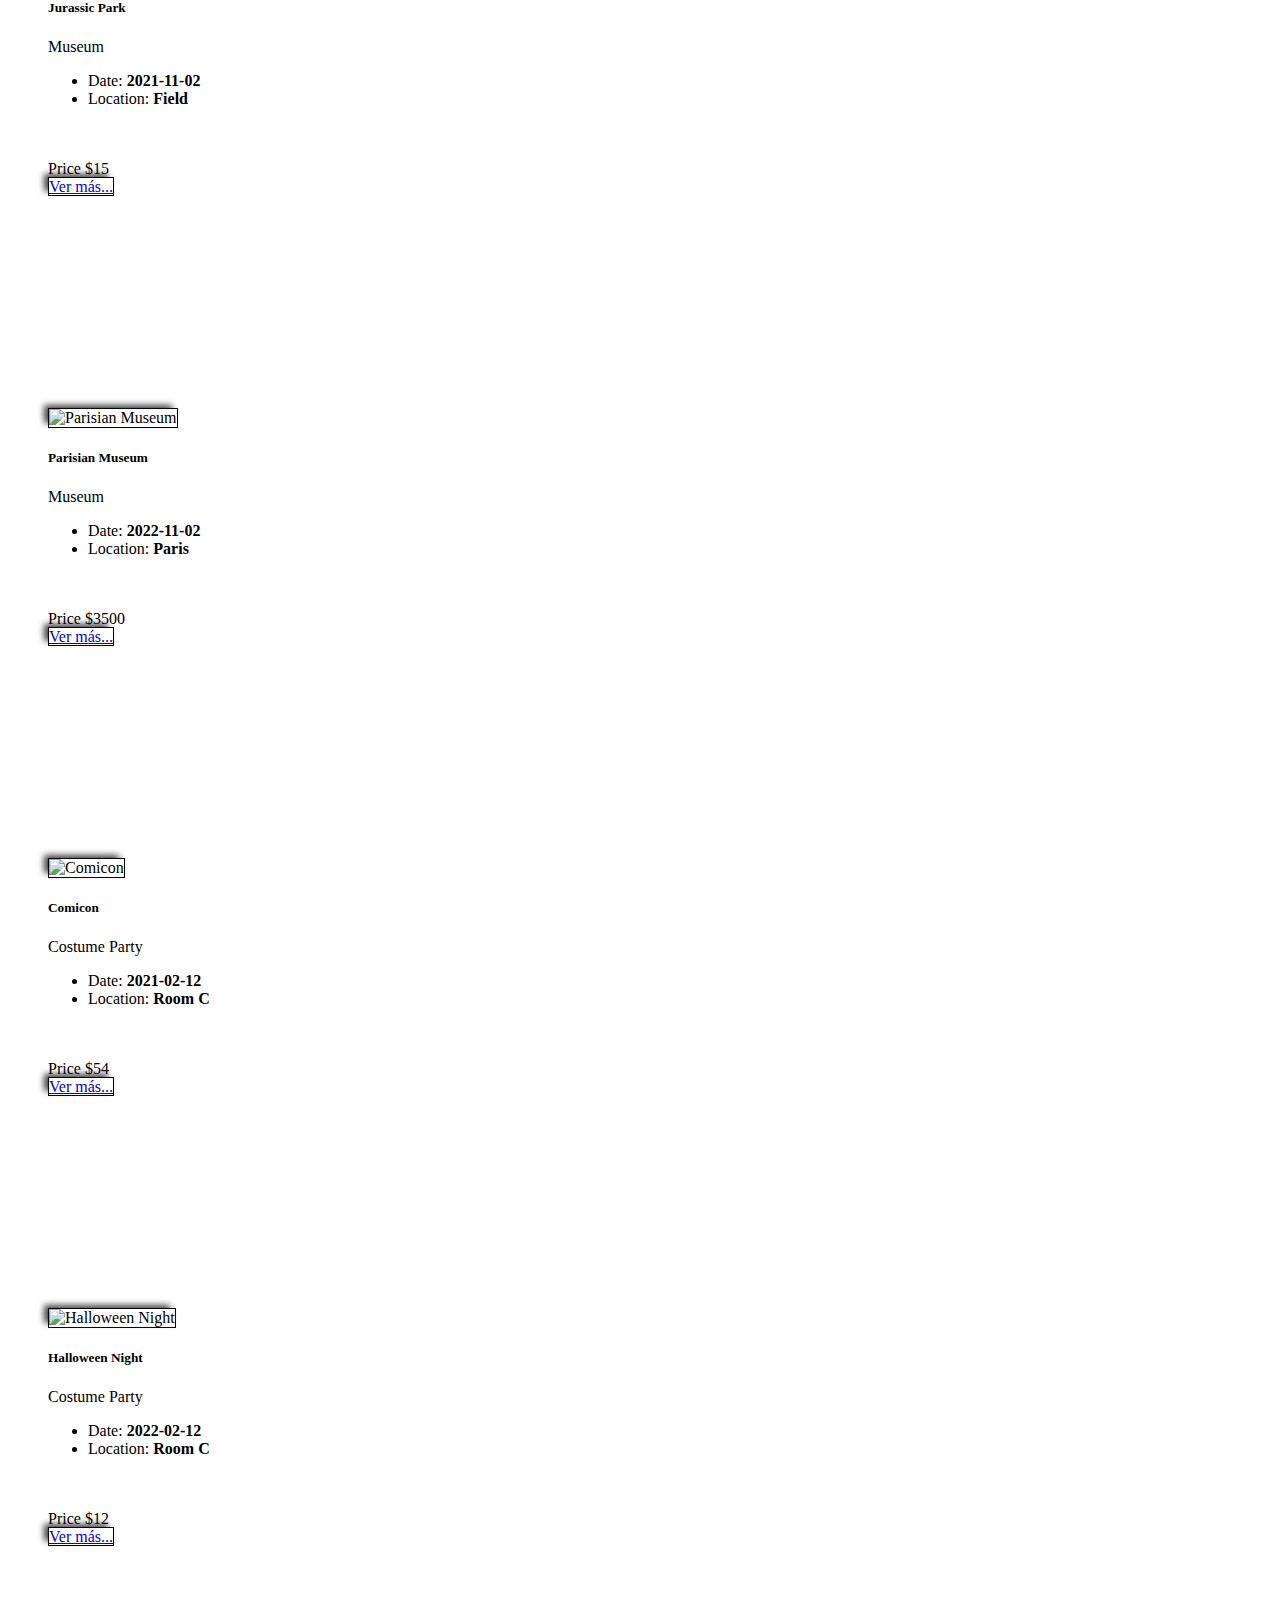
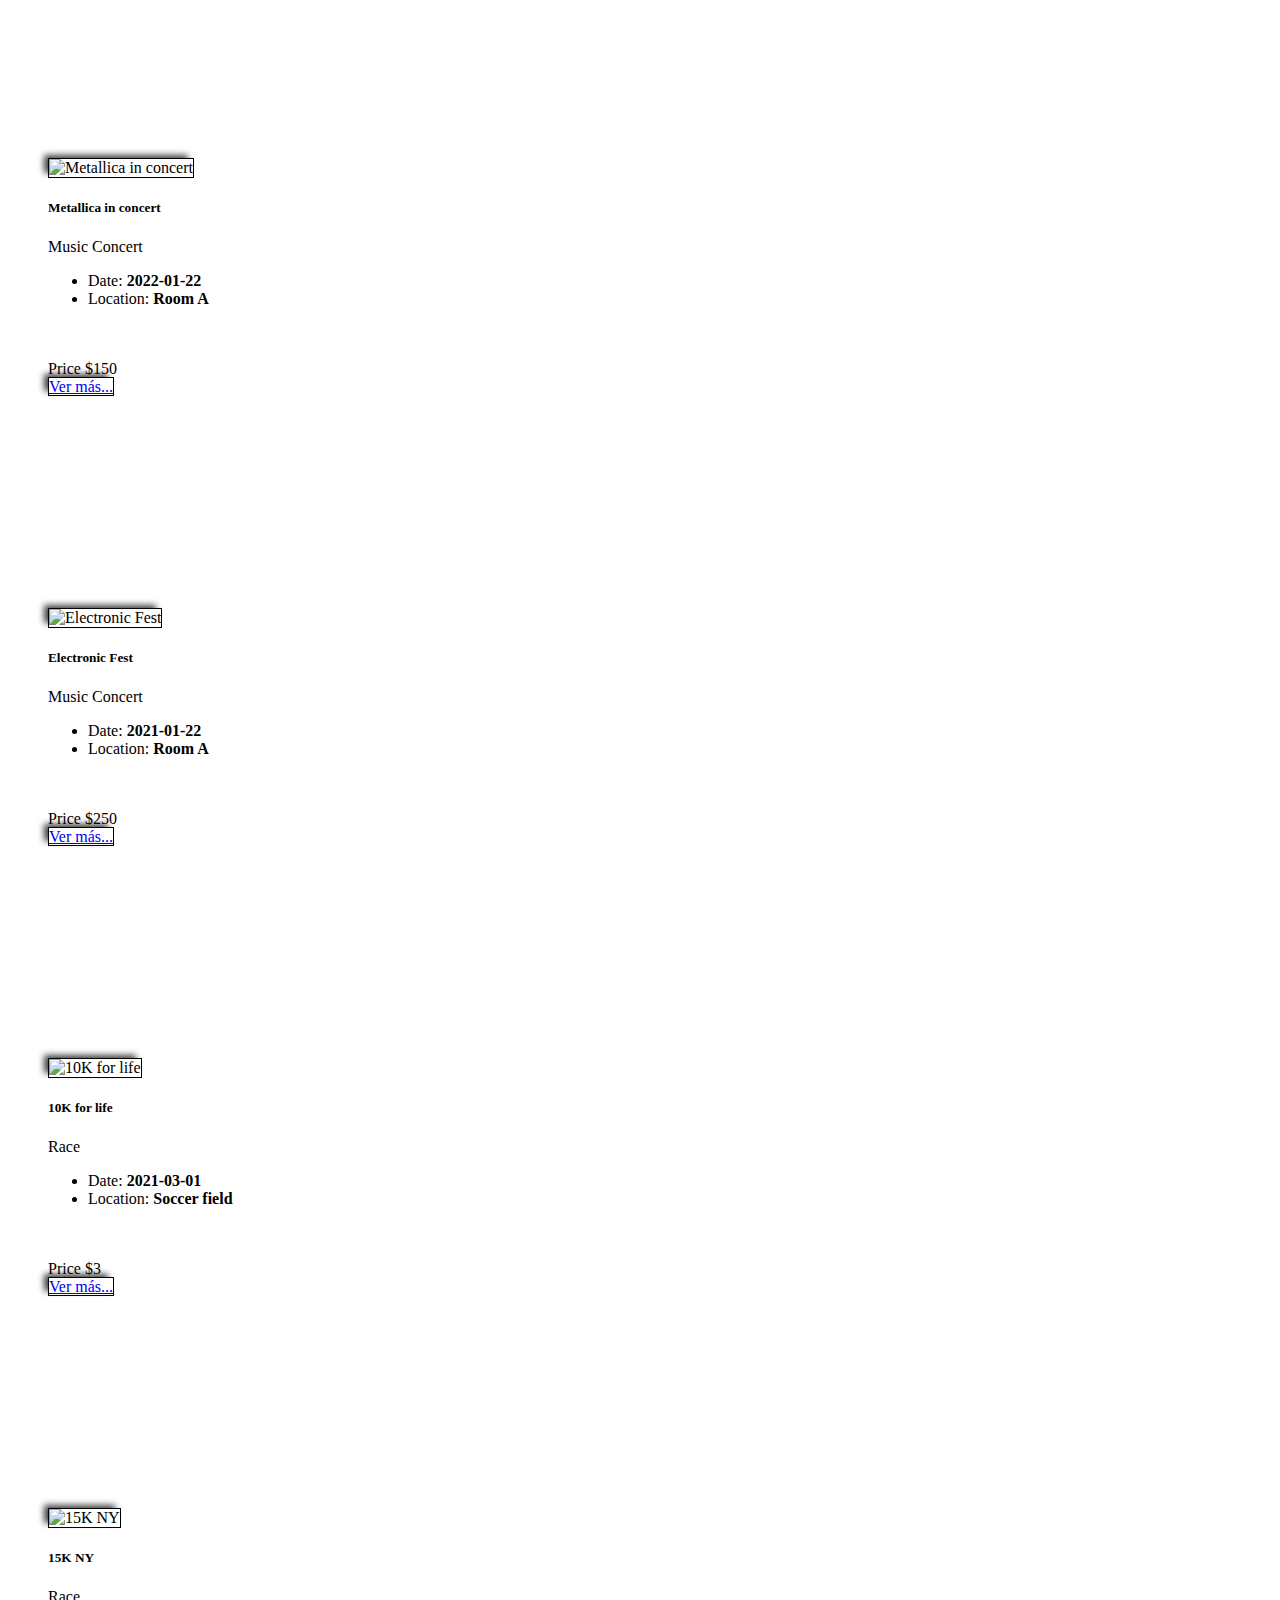
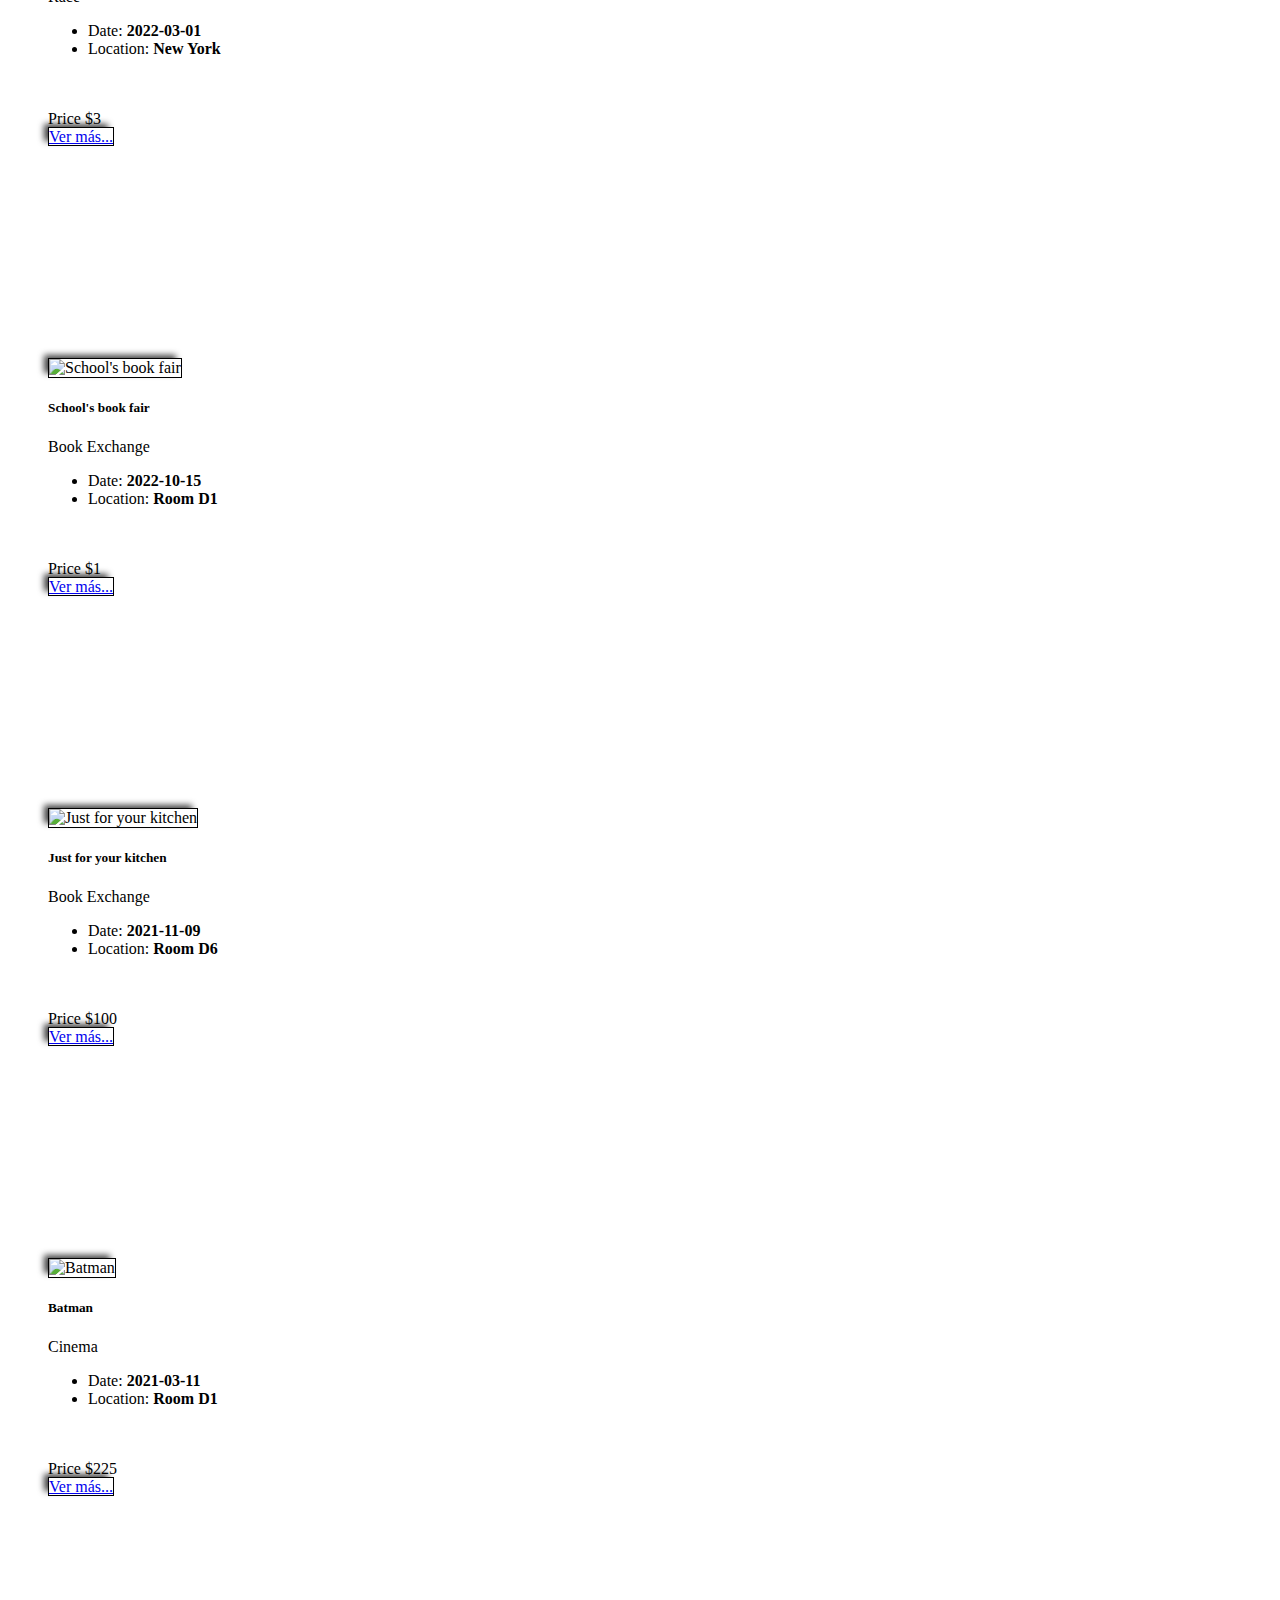
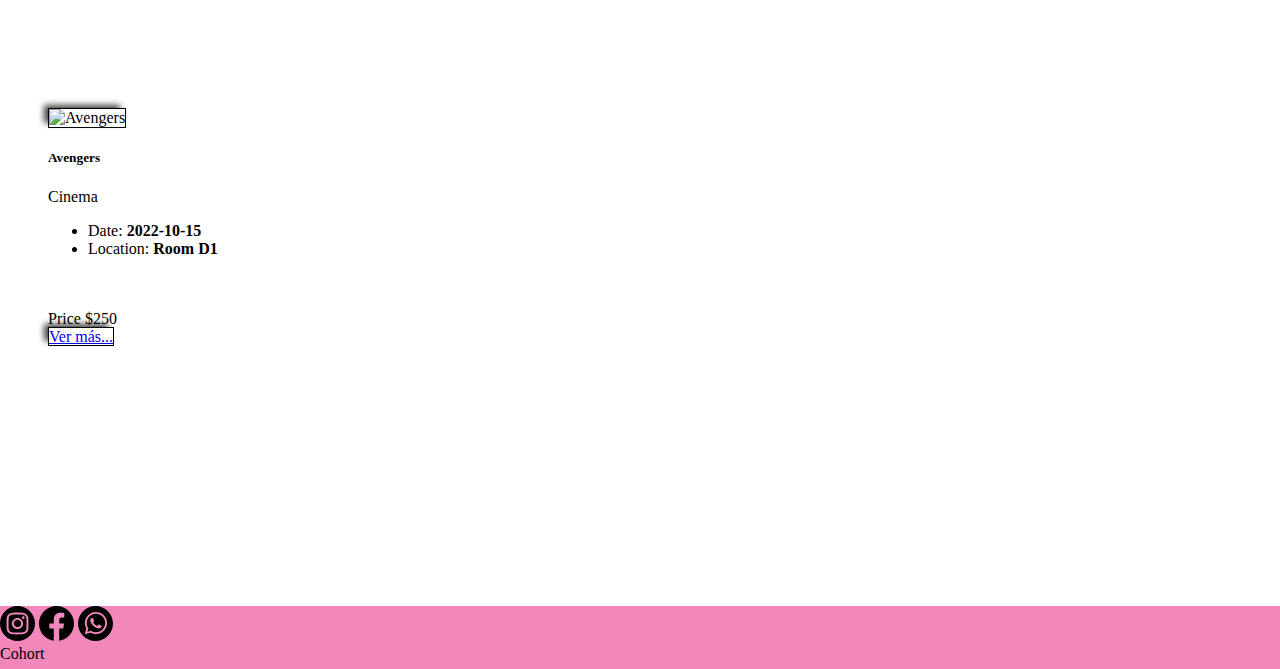
==== commit 5267e10e: "dinamic details view & categories, input search and category filter. WIP: combining filters" ====
--- a/index.html
+++ b/index.html
@@ -90,18 +90,16 @@
 
   <main>
     <div class="main-container container-fluid">
-      <div
+      <div id="filters-row"
         class="row filter-bar align-items-center justify-content-evenly justify-content-lg-center flex-column flex-lg-row flex-xxl-row">
         <div id="categories" class="col-12 col-md-9 col-lg-7 col-xl-6 d-flex flex-wrap justify-content-start ">
         </div>
-        <div class="col-10 col-sm-9 col-md-8 col-lg-4 col-xxl-3">
-          <form class="d-flex" role="search">
-            <input class="form-control me-2 border-dark rounded-0" type="search" placeholder="Search"
-              aria-label="Search" />
-            <button class="btn btn-outline-secondary text-dark rounded-0 p-1 bg-dark" type="submit">
-              <img src="./assets/icons/search_white_18dp.svg" width="25" alt="Search" class="p-0" />
-            </button>
-          </form>
+        <div class="col-10 col-sm-9 col-md-8 col-lg-4 col-xxl-3 d-flex">
+          <input id="input-search" class="form-control me-2 border-dark rounded-0" type="text" placeholder="Search"
+            aria-label="Search">
+          <button id="search-button" class="btn btn-outline-secondary text-dark rounded-0 p-1 bg-dark" type="button">
+            <img src="./assets/icons/search_white_18dp.svg" width="25" alt="Search" class="p-0">
+          </button>
         </div>
       </div>
       <div id="cards-row"
